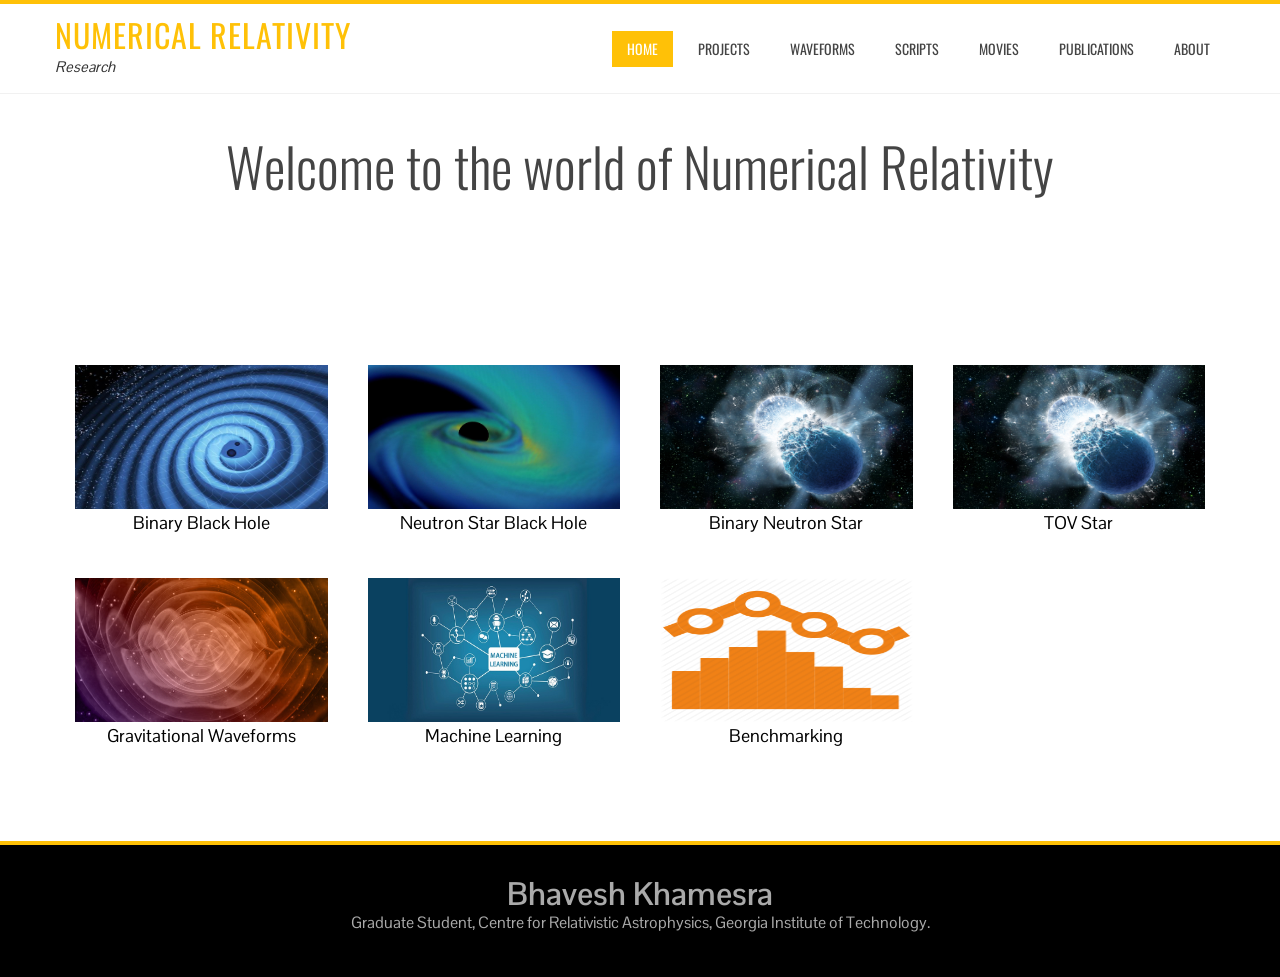
==== index.html @ ca3d4a8e "Website - First Update" ====
<html lang="en-US" class=" js_active  vc_desktop  vc_transform  vc_transform gr__resurgam_co_in" style="background-attachment: scroll;"><head>
<meta charset="utf-8">
<meta name="viewport" content="width=device-width, initial-scale=1">
<link rel="profile" href="http://gmpg.org/xfn/11">
<title>Bhavesh Khamesra</title>
<meta name="robots" content="noindex,follow">
<link rel="dns-prefetch" href="//fonts.googleapis.com">
<link rel="dns-prefetch" href="//s.w.org">
<link rel="alternate" type="application/rss+xml" title="Numerical Relativity » Feed" href="https://resurgam.co.in/bhavesh/feed/">
<link rel="alternate" type="application/rss+xml" title="Numerical Relativity » Comments Feed" href="https://resurgam.co.in/bhavesh/comments/feed/">
<link rel="alternate" type="application/rss+xml" title="Numerical Relativity » BBH Comments Feed" href="https://resurgam.co.in/bhavesh/sample-page/feed/">
<link rel="stylesheet" href="stylesheets/styles.css ">
<link href="http://vjs.zencdn.net/6.2.5/video-js.css" rel="stylesheet">

  <!-- If you'd like to support IE8 -->
    <script src="https://ajax.googleapis.com/ajax/libs/jquery/1.7.1/jquery.min.js"></script>
    <script src="javascripts/respond.js"></script>
  <!--<script src="http://vjs.zencdn.net/ie8/1.1.2/videojs-ie8.min.js"></script>-->
    <style type="text/css">
img.wp-smiley,
img.emoji {
  display: inline !important;
  border: none !important;
  box-shadow: none !important;
  height: 1em !important;
  width: 1em !important;
  margin: 0 .07em !important;
  vertical-align: -0.1em !important;
  background: none !important;
  padding: 0 !important;
}
</style>

<link rel="stylesheet" id="total-fonts-css" href="https://fonts.googleapis.com/css?family=Pontano+Sans|Oswald:400,700,300" type="text/css" media="all">

<!--[if lte IE 9]><link rel="stylesheet" type="text/css" href="https://resurgam.co.in/bhavesh/wp-content/plugins/js_composer/assets/css/vc_lte_ie9.min.css" media="screen"><![endif]--><noscript>&lt;style type="text/css"&gt; .wpb_animate_when_almost_visible { opacity: 1; }&lt;/style&gt;</noscript></head>

<body class="home page-template-default page page-id-2 ht_no_sidebar columns-3 wpb-js-composer js-comp-ver-5.1.1 vc_responsive" data-gr-c-s-loaded="true" style="background-attachment: scroll;">
<div id="ht-page">
  <header id="ht-masthead" class="ht-site-header">
    <div class="ht-container ht-clearfix">
      <div id="ht-site-branding">
                    <h1 class="ht-site-title"><a href="index.html" rel="home">Numerical Relativity</a></h1>
                    <p class="ht-site-description"><a href="index.html" rel="home">Research</a></p>
              </div><!-- .site-branding -->

      <nav id="ht-site-navigation" class="ht-main-navigation">
        <div class="toggle-bar"><span></span></div>
        <div class="ht-menu ht-clearfix" style="display: none;"><ul id="menu-main" class="ht-clearfix sf-js-enabled sf-arrows">
<li id="menu-item-8" class="menu-item menu-item-type-post_type menu-item-object-page menu-item-home current-menu-item page_item page-item-2 current_page_item menu-item-8"><a href="http://resurgam.co.in/research/">Home</a></li>
<li id="menu-item-9" class="menu-item menu-item-type-post_type menu-item-object-page menu-item-9"><a href="#">Projects</a>
<ul>
    <li><a href="research/bbh/index.html">BBH</a>
        <ul>
            <li><a href="research/bbh/ligonr/index.html">LIGO-NR Followup</a></li>
            <li><a href="research/bbh/puncture-analysis/index.html">Puncture Analysis</a></li>
            <li><a href="research/bbh/horizon-studies/index.html">Horizon Studies</a></li>
            <li><a href="research/bbh/waveform_20mode/index.html">2,0 Mode Analysis</a></li>
            <li><a href="research/bbh/junkradiation/index.html">Junk Radiation</a></li>
        </ul>
    </li>
    <li><a href="research/nsbh/index.html">NSBH</a></li>
        <ul>
            <li><a href="research/nsbh/index.html">NSBH</a></li>
        </ul>
    <li><a href="research/bns/index.html">BNS</a>
        <ul>
            <li><a href="research/bns/bns-comparison/index.html">BNS Comparison</a></li>
            <li><a href="research/bns/ligonr/index.html">LIGO-NR Followup</a></li>
            <li><a href="research/bns/initdata/index.html">Initial Data</a></li>
        </ul>
    </li>
    <li><a href="research/tov/index.html">TOV</a>
        <ul>
            <li><a href="research/tov/BoostedTOV/MainSequenceStar/index.html">Boosted Main Sequence Star</a></li>
            <li><a href="research/tov/BoostedTOV/NeutronStar/index.html">Boosted Neutron Star</a></li>
        </ul>
    </li>
    <li><a href="research/machine_learning/index.html">Machine Learning</a></li>
    <li><a>Other</a>
        <ul>
            <li><a href="research/runview/index.html">Runview</a></li>
            <li><a href="research/benchmark/index.html">Benchmarking</a></li>
            <li><a href="research/other/zurekpage/index.html">Zurek-Page</a></li>
        </ul>
    </li>
</ul>
</li>	
<li id="menu-item-10" class="menu-item menu-item-type-post_type menu-item-object-page menu-item-10"><a href="research/waveforms/index.html">Waveforms</a></li>
<li id="menu-item-11" class="menu-item menu-item-type-post_type menu-item-object-page menu-item-11"><a href="scripts/index.html">Scripts</a></li>
<li id="menu-item-11" class="menu-item menu-item-type-post_type menu-item-object-page menu-item-11"><a href="movies/index.html">Movies</a></li>
<li id="menu-item-12" class="menu-item menu-item-type-post_type menu-item-object-page menu-item-12"><a href="publications/index.html">Publications</a></li>
<li id="menu-item-12" class="menu-item menu-item-type-post_type menu-item-object-page menu-item-12"><a href="about/index.html">About</a></li>
</ul></div>     </nav><!-- #ht-site-navigation -->
    </div>
  </header><!-- #ht-masthead -->

  <div id="ht-content" class="ht-site-content ht-clearfix">
<!-- .entry-header -->

<div class="ht-container">
  <div id="primary" class="content-area">
    <main id="main" class="site-main">

      
        
<article id="post-2" class="post-2 page type-page status-publish hentry">

<h1 style="text-align:center; font-size:300%; margin-top: 40px;"> Welcome to the world of Numerical Relativity </h1>

<p>&nbsp;</p>
<p>&nbsp;</p>
<p>&nbsp;</p>
<div class="row-r homepage_divs_row">
          <div class="col-1-4"><img src="images/bbh.jpg" alt="" style="width:300px;height:144px;" ><a href="research/bbh/index.html">Binary Black Hole</a></div>
          <div class="col-1-4"><img src="images/bhns.jpg" alt="" style="width:300px;height:144px;"><a href="research/nsbh/index.html">Neutron Star Black Hole</a></div>
          <div class="col-1-4"><img src="images/bns.jpg" alt=""style="width:300px;height:144px;"><a href="research/bns/index.html">Binary Neutron Star</a></div>
          <div class="col-1-4"><img src="images/bns.jpg" alt=""style="width:300px;height:144px;"><a href="research/tov/index.html">TOV Star</a></div>
          <div class="col-1-4"><img src="images/gw.jpg" alt=""style="width:300px;height:144px;"><a href="research/waveforms/index.html">Gravitational Waveforms</a></div>
          <div class="col-1-4"><img src="images/ml.jpeg" alt=""style="width:300px;height:144px;"><a href="research/machine_learning/index.html">Machine Learning</a></div>
          <div class="col-1-4"><img src="images/benchmark.png"style="width:300px;height:144px;" alt=""><a href="research/other/benchmarking/index.html">Benchmarking</a></div>
        </div>

</article><!-- #post-## -->


        
      
    </main><!-- #main -->
  </div><!-- #primary -->

</div>


  </div><!-- #content -->

  <footer id="ht-colophon" class="ht-site-footer">
    <script src="http://vjs.zencdn.net/6.2.5/video.js"></script>
    <div id="ht-bottom-footer">
      <div class="ht-container">
        <div class="ht-site-info">
          <p style="font-size:2rem; font-weight:700;display:block;margin: 0;">Bhavesh Khamesra</p>       
          <p> Graduate Student, Centre for Relativistic Astrophysics, Georgia Institute of Technology.  </p>
        </div><!-- #site-info -->
      </div>
    </div>
  </footer><!-- #colophon -->
</div><!-- #page -->
</html>
---- stylesheets/styles.css ----
pre,textarea{overflow:auto}legend,ol,td,th,ul{padding:0}hr,img,legend{border:0}a:active,a:focus,a:hover,button:active,button:focus,input[type=button]:active,input[type=button]:focus,input[type=text]:focus,input[type=email]:focus,input[type=url]:focus,input[type=password]:focus,input[type=tel]:focus,input[type=range]:focus,input[type=date]:focus,input[type=reset]:active,input[type=reset]:focus,input[type=month]:focus,input[type=week]:focus,input[type=time]:focus,input[type=datetime]:focus,input[type=datetime-local]:focus,input[type=color]:focus,input[type=submit]:active,input[type=submit]:focus,input[type=number]:focus,input[type=search]:focus,select,textarea:focus{outline:0}select,sub,sup{position:relative}a,select{background-color:transparent}a,a:hover{color:#000}.widget select,.wp-caption,embed,iframe,img,object,pre{max-width:100%}.comment-content:after,.entry-content:after,.ht-blog-post:nth-child(3n+1),.ht-clearfix:after,.ht-container:after,.page-links,.site-footer:after{clear:both}#ht-colophon a,.entry-header .entry-title a,.ht-main-navigation a,.ht-post-info a,.ht-site-title a,.ht-team-detail,.ht-team-member h6 a,.screen-reader-text:focus,.widget-area a,a,ins,mark{text-decoration:none}html{font-family:sans-serif;-webkit-text-size-adjust:100%;-ms-text-size-adjust:100%;box-sizing:border-box}body{margin:0;background:#fff}article,aside,details,figcaption,figure,footer,header,main,menu,nav,section,summary{display:block;margin:0}audio,canvas,progress,video{display:inline-block;vertical-align:baseline}audio:not([controls]){display:none;height:0}[hidden],template{display:none}abbr[title]{border-bottom:1px dotted}b,optgroup,strong{font-weight:700}cite,dfn,em,i{font-style:italic}mark{color:#000}small{font-size:80%}sub,sup{font-size:75%;line-height:0;vertical-align:baseline}sup{top:-.5em}sub{bottom:-.25em}img{height:auto;vertical-align:middle}svg:not(:root){overflow:hidden}hr{box-sizing:content-box;background-color:#ccc;height:1px;margin-bottom:15px}code,kbd,pre,samp{font-family:monospace,monospace;font-size:1em}button,input,optgroup,select,textarea{color:inherit;font:inherit;margin:0}button{overflow:visible}button,select{text-transform:none}.ht-main-navigation a,.ht-main-title,.ht-post-info a,.ht-section-title,.ht-site-title{text-transform:uppercase}button,html input[type=button],input[type=reset],input[type=submit]{-webkit-appearance:button;cursor:pointer}button[disabled],html input[disabled]{cursor:default}button::-moz-focus-inner,input::-moz-focus-inner{border:0;padding:0}input[type=checkbox],input[type=radio]{box-sizing:border-box;padding:0}input[type=number]::-webkit-inner-spin-button,input[type=number]::-webkit-outer-spin-button{height:auto}input[type=search]{-webkit-appearance:textfield}input[type=search]::-webkit-search-cancel-button,input[type=search]::-webkit-search-decoration{-webkit-appearance:none}fieldset{border:1px solid silver;margin:0 2px;padding:.35em .625em .75em}textarea{padding:8px;width:100%}body,button,input,select,textarea{color:#444;font-size:18px;line-height:1.6;font-family:'Pontano Sans',sans-serif;font-weight:400}h1,h2,h3,h4,h5,h6{margin:0;font-weight:300;line-height:1.2;font-family:Oswald,sans-serif}h4,h5,h6{margin-bottom:10px}h1,h2,h3,pre{margin-bottom:15px}h1{font-size:28px}h2{font-size:26px}h3{font-size:24px}h4{font-size:22px}h5{font-size:20px}h6{font-size:18px}address,p{margin:0 0 15px}blockquote{margin:0 15px}pre{background:#eee;font-family:"Courier 10 Pitch",Courier,monospace;font-size:15px;line-height:1.6;padding:15px}code,kbd,tt,var{font-family:Monaco,Consolas,"Andale Mono","DejaVu Sans Mono",monospace;font-size:15px}.ht-counter-count,.ht-cta-buttons a,.ht-main-navigation a,.ht-post-info,.ht-site-title,.ht-slide-cap-title{font-family:Oswald,sans-serif}abbr,acronym{border-bottom:1px dotted #666;cursor:help}ins,mark{background:#fff9c0}big{font-size:125%}*,:after,:before{box-sizing:inherit}blockquote:after,blockquote:before,q:after,q:before{content:""}blockquote,q{quotes:"" ""}ol,ul{margin:0 0 15px 20px}ul{list-style:disc}ol{list-style:decimal}li>ol,li>ul{margin-bottom:0;margin-left:15px}dt{font-weight:700}dd{margin:0 15px 15px}table{border-collapse:collapse;border-spacing:0;margin:0 0 15px;width:100%}button,input[type=button],input[type=reset],input[type=submit]{background:#FFC107;padding:0 20px;height:40px;color:#FFF;border:0;-moz-transition:all .3s ease;-webkit-transition:all .3s ease;transition:all .3s ease}button:hover,input[type=button]:hover,input[type=reset]:hover,input[type=submit]:hover{background:#333}input[type=text],input[type=email],input[type=url],input[type=password],input[type=tel],input[type=range],input[type=date],input[type=month],input[type=week],input[type=time],input[type=datetime],input[type=datetime-local],input[type=color],input[type=number],input[type=search],textarea{color:#404040;border:1px solid #EEE;transition:all .3s ease-in-out;-moz-transition:all .3s ease-in-out;-webkit-transition:all .3s ease-in-out;vertical-align:top}select{border:1px solid #EEE;height:40px;padding:3px 40px 3px 8px;line-height:100%;background-image:url(images/arrow.png);background-position:right;background-repeat:no-repeat;cursor:pointer;-webkit-appearance:none;-moz-appearance:none}input[type=text],input[type=email],input[type=url],input[type=password],input[type=tel],input[type=range],input[type=date],input[type=month],input[type=week],input[type=time],input[type=datetime],input[type=datetime-local],input[type=color],input[type=number],input[type=search]{padding:3px 8px;height:40px}a{transition:all .3s ease;-moz-transition:all .3s ease;-webkit-transition:all .3s ease}.screen-reader-text{clip:rect(1px,1px,1px,1px);position:absolute!important;height:1px;width:1px;overflow:hidden}.screen-reader-text:focus{background-color:#f1f1f1;border-radius:3px;box-shadow:0 0 2px 2px rgba(0,0,0,.6);clip:auto!important;color:#21759b;display:block;font-size:14px;font-size:.875rem;font-weight:700;height:auto;left:5px;line-height:normal;padding:15px 23px 14px;top:5px;width:auto;z-index:100000}.alignleft{display:inline;float:left;margin-right:15px}.alignright{display:inline;float:right;margin-left:15px}.aligncenter{clear:both;display:block;margin-left:auto;margin-right:auto}.comment-content:after,.comment-content:before,.entry-content:after,.entry-content:before,.ht-clearfix:after,.ht-clearfix:before,.ht-container:after,.ht-container:before,.site-footer:after,.site-footer:before{content:"";display:table}.widget{margin:0 0 15px}.widget_search .search-submit{display:none}.sticky{display:block}.hentry{margin:0 0 30px}.total-hentry{margin:0 0 50px}.byline,.updated:not(.published){display:none}.page-links{margin:0 0 15px}#primary{width:70%;float:left}#secondary{width:27%;float:right}.ht_no_sidebar #primary{width:auto;float:none}.ht_no_sidebar_condensed #primary{width:76%;float:none;margin:0 auto}.ht_left_sidebar #primary{float:right}.comment-list .comment-metadata a,.ht-post-info,.ht_left_sidebar #secondary{float:left}.ht-post-info{width:80px;text-align:right}.entry-figure,.gallery-item,.pagination,.wp-caption-text{text-align:center}.single .ht-post-info{margin-right:30px;margin-bottom:20px}.ht-post-info .entry-date{display:block;font-size:.9em;margin-bottom:20px}.ht-post-info .entry-date span{display:block;text-transform:uppercase}.ht-post-info .entry-date span.ht-day{font-size:60px;line-height:1.3;color:#FFC107}.ht-post-info a{display:block;line-height:1.4;padding:20px 0 0;border-top:1px solid #EEE;font-size:12px;color:#444;font-weight:300}.ht-post-wrapper{padding-left:105px}.entry-figure{background:#f9f9f9;margin-bottom:15px}.entry-header .entry-title{font-weight:300;letter-spacing:1px;margin-bottom:10px}.entry-figure+.entry-header{background:#FFF;position:relative;margin-top:-65px;width:90%;padding:15px 0 1px}.entry-header .entry-title a{color:#333}.entry-categories{font-size:14px;color:#666;font-style:italic;margin-bottom:15px}.entry-categories .fa{color:#FFC107;margin-right:8px}.entry-categories a{color:#666;text-decoration:none}.entry-readmore{margin-top:20px}.entry-readmore a{background:#FFC107;padding:0 20px;line-height:40px;color:#FFF;border:0;-moz-transition:all .3s ease;-webkit-transition:all .3s ease;transition:all .3s ease;display:inline-block}.ht-service-icon,.ht-team-social-id a{border-radius:50%;color:#FFF;background:#FFC107}.entry-readmore a:hover{background:#333;color:#FFF}.widget-area .widget-title:after,h3#reply-title:after,h3.comments-title:after{content:"";left:0;top:100%;background:#FFC107;height:2px}.widget-area .widget-title{position:relative;padding-bottom:10px;margin-bottom:20px}.widget-area .widget-title:after{position:absolute;width:30px}.widget-area ul{list-style:none;padding:0;margin:0}.widget-area ul ul{border-top:1px solid #f9f9f9;margin-top:5px}.widget-area ul ul li{padding-left:10px}.widget-area ul ul li:last-child{border-bottom:0;padding-bottom:0}.widget-area li{padding:5px 0;border-bottom:1px solid #f9f9f9}.widget-area a{color:#404040}.widget-area a:hover{color:#FFC107}.widget-area .widget{margin-bottom:35px}.comment-content a{word-wrap:break-word}.bypostauthor{display:block}.author-email-url{margin-left:-2%}.comment-form-author,.comment-form-email,.comment-form-url{float:left;margin-left:2%;width:31.33333%}.author-email-url input{width:100%}.comment-form .form-submit{margin-bottom:0}h3#reply-title,h3.comments-title{position:relative;padding-bottom:15px;margin-bottom:30px}h3#reply-title:after,h3.comments-title:after{position:absolute;width:30px}.comment-notes,.logged-in-as{font-size:.9em}#comments ul{list-style:none;margin:0;padding:0}#comments li.comment{margin:0 0 20px}#comments li.comment .children{display:block;margin:20px 0 0 30px;padding:0;list-style:none}article.comment-body{background:#fff;margin:0;position:relative}.comment-list a{color:#404040}.comment-list a:hover{color:#FFC107!important}.comment-list .comment-respond{margin-top:20px;background:#FFF;padding:20px}.comment-list .vcard img{border-radius:50%;margin-right:10px}.comment-list .vcard .fn{font-weight:400;font-size:16px}.comment-list .edit-link{position:absolute;right:0;top:0}.comment-list .edit-link a{font-size:14px;display:inline-block;padding:10px}.comment-list .comment-meta{margin-bottom:15px}.comment-list .comment-metadata{border-top:1px solid #EEE;padding-top:10px;font-size:14px}#cancel-comment-reply-link,.comment-list .comment-metadata .reply{float:right}.nav-next a,.nav-previous a{background:#FFC107;color:#FFF;display:inline-block;padding:0 10px;font-size:12px;line-height:22px;position:relative}.nav-next a:after,.nav-previous a:after{position:absolute;border-top:11px solid transparent;border-bottom:11px solid transparent;top:0;content:""}.nav-next a{margin-right:13px}.nav-next a:after{border-left:11px solid #FFC107;right:-11px}.nav-previous a{margin-left:11px}.nav-previous a:after{border-right:11px solid #FFC107;left:-11px}.no-comments{color:#FFC107}.pagination .page-numbers{display:inline-block;margin:0 2px;background:#FFC107;color:#FFF;padding:8px 12px;line-height:1;border-radius:2px}.pagination .page-numbers.current,.pagination .page-numbers:hover{background:#333;color:#FFF}.comment-content .wp-smiley,.entry-content .wp-smiley,.page-content .wp-smiley{border:none;margin-bottom:0;margin-top:0;padding:0}.wp-caption{margin-bottom:15px}.wp-caption img[class*=wp-image-]{display:block;margin:0 auto}.wp-caption .wp-caption-text{margin:.8075em 0}.gallery{margin-bottom:15px}.gallery-item{display:inline-block;vertical-align:top;width:100%}.gallery-columns-2 .gallery-item{max-width:50%}.gallery-columns-3 .gallery-item{max-width:33.33%}.gallery-columns-4 .gallery-item{max-width:25%}.gallery-columns-5 .gallery-item{max-width:20%}.gallery-columns-6 .gallery-item{max-width:16.66%}.gallery-columns-7 .gallery-item{max-width:14.28%}.gallery-columns-8 .gallery-item{max-width:12.5%}.gallery-columns-9 .gallery-item{max-width:11.11%}.gallery-caption{display:block}.ht-container{width:1170px;margin:0 auto}#ht-masthead{border-top:4px solid #FFC107;background:#FFF;height:94px;border-bottom:1px solid #F1F1F1;z-index:99;transition:height .3s ease;-moz-transition:height .3s ease;-webkit-transition:height .3s ease}.ht-sticky-header #ht-masthead{position:fixed;left:0;right:0}.ht-sticky#ht-masthead{height:74px}.ht-sticky-header #ht-content{position:relative;z-index:9;padding-top:94px}#ht-site-branding{float:left;width:30%;padding:15px 0;transition:padding .3s ease;-moz-transition:padding .3s ease;-webkit-transition:padding .3s ease}.ht-sticky #ht-site-branding{padding:5px 0}#ht-site-branding img{max-height:60px;width:auto}.ht-main-header{background:#f9f9f9;padding:45px 0;margin-bottom:25px}.ht-main-title{margin:0 0 15px;letter-spacing:1px;font-weight:400}.ht-main-title:last-child{margin-bottom:0}.ht-site-title{font-weight:400;margin:0 0 8px;letter-spacing:1px;font-size:32px;line-height:1}.ht-site-title a{color:#FFC107}.ht-site-description{color:#EEE;margin:0;font-size:15px;font-style:italic;line-height:1}.ht-site-description a{color:#333}#total-breadcrumbs,.woocommerce .woocommerce-breadcrumb{font-size:15px;margin:0;color:inherit}#total-breadcrumbs a,.woocommerce .woocommerce-breadcrumb a{color:#000}#total-breadcrumbs a:hover,.woocommerce .woocommerce-breadcrumb a:hover{color:#FFC107}.taxonomy-description,.term-description{margin-bottom:15px}.taxonomy-description p:last-child,.term-description p:last-child{margin-bottom:0}.ht-section{padding:60px 0;background:#FFF}.ht-section-title-tagline{margin-bottom:60px;text-align:center}.ht-section-title{font-weight:400;letter-spacing:1px;font-size:36px;width:60%;margin:0 auto 15px}.ht-section-title:last-child{margin-bottom:0}.ht-section-tagline{font-size:20px;width:70%;margin:0 auto}#ht-site-navigation{float:right;width:70%;padding:27px 0;transition:padding .3s ease;-moz-transition:padding .3s ease;-webkit-transition:padding .3s ease}.ht-sticky #ht-site-navigation{padding:17px 0}.ht-main-navigation .ht-menu{float:right}.ht-main-navigation ul{list-style:none;margin:0;padding-left:0}.ht-main-navigation li{float:left;position:relative;margin-left:10px}.ht-main-navigation a{display:block;color:#444;font-size:14px;line-height:36px;padding:0 15px;font-weight:400;transition:none;-moz-transition:none;-webkit-transition:none}.ht-main-navigation ul ul{display:none;position:absolute;left:0;top:100%;background:#FFF;min-width:200px;z-index:999;padding:8px;margin-top:27px;border-top:2px solid #FFC107;box-shadow:2px 2px 8px rgba(0,0,0,.05)}.ht-sticky .ht-main-navigation ul ul{margin-top:17px}.ht-main-navigation .ht-menu>ul>li:last-child>ul{left:auto;right:0}.ht-main-navigation ul ul ul{left:100%;top:0;margin:0 0 0 8px;border-top:0}.ht-sticky .ht-main-navigation ul ul ul{margin-top:0}.ht-main-navigation ul ul a{text-transform:none;font-weight:400;color:#444;line-height:1.5;padding:10px 15px;font-size:14px}.ht-main-navigation ul ul li{float:none;margin:0 0 5px}.ht-main-navigation ul ul li:last-child{margin-bottom:0}.ht-main-navigation ul li:hover>ul{display:block}.home.blog .ht-main-navigation .current-menu-item>a,.home.blog .ht-main-navigation .current_page_ancestor>a,.home.blog .ht-main-navigation .current_page_item>a,.page-template-home-template .ht-main-navigation .current-menu-item>a,.page-template-home-template .ht-main-navigation .current_page_ancestor>a,.page-template-home-template .ht-main-navigation .current_page_item>a{background:0 0;color:inherit}.home.blog .ht-main-navigation .current>a,.home.blog .ht-main-navigation li:hover>a,.ht-main-navigation .current-menu-item>a,.ht-main-navigation .current_page_ancestor>a,.ht-main-navigation .current_page_item>a,.ht-main-navigation li:hover>a,.page-template-home-template .ht-main-navigation .current>a,.page-template-home-template .ht-main-navigation li:hover>a{color:#FFF;background:#FFC107}.site-main .comment-navigation,.site-main .post-navigation,.site-main .posts-navigation{margin:0 0 15px;overflow:hidden}.comment-navigation .nav-previous,.post-navigation .nav-previous,.posts-navigation .nav-previous{float:left;width:50%}.comment-navigation .nav-next,.post-navigation .nav-next,.posts-navigation .nav-next{float:right;text-align:right;width:50%}.ht-slide-cap-desc,.ht-slide-cap-title{text-align:center;color:#FFF;text-shadow:1px 1px 1px rgba(0,0,0,.2)}.ht-slide{position:relative}.ht-slide img{width:100%}.ht-slide-overlay{position:absolute;left:0;right:0;top:0;bottom:0;background:rgba(0,0,0,.2)}.ht-slide-caption{position:absolute;top:50%;left:50%;width:1170px;margin-left:-585px;-ms-transform:translateY(-50%);-webkit-transform:translateY(-50%);transform:translateY(-50%)}.ht-slide-cap-title{font-size:38px;font-weight:400;margin-bottom:25px;padding:0 10%;line-height:1.2;letter-spacing:2px;text-transform:uppercase;-webkit-animation-duration:.5s;animation-duration:.5s}.ht-slide-cap-title span{display:inline-block;padding:8px 15px;background:#FFC107}.ht-slide-cap-desc{font-size:25px;line-height:1.4;padding:0 20%;-webkit-animation-duration:.5s;animation-duration:.5s;-webkit-animation-delay:1s;animation-delay:1s}#ht-home-slider-section .bx-wrapper .bx-controls-direction a{height:70px;width:50px;margin-top:-35px;opacity:.6}#ht-home-slider-section .bx-wrapper .bx-controls-direction a:hover{opacity:1}#ht-home-slider-section .bx-wrapper .bx-prev{background:url(images/prev.png) center no-repeat rgba(0,0,0,.3);left:0}#ht-home-slider-section .bx-wrapper .bx-next{background:url(images/next.png) center no-repeat rgba(0,0,0,.3);right:0}#ht-about-us-section{background:#FFF}#ht-about-us-section .ht-container{display:-webkit-flex;display:-ms-flexbox;display:flex;overflow:hidden}.ht-about-sec{width:54%;padding-right:30px}.ht-about-sec h2{text-align:left;width:auto}.ht-progress{margin-bottom:20px}.ht-progress:last-child{margin-bottom:0}.ht-progress h6{font-weight:300;margin-bottom:5px}.ht-progress-bar-sec{margin-top:30px}.ht-progress-bar{height:8px;width:100%;position:relative;line-height:20px;font-size:13px;background:#f6f6f6}.ht-progress-bar-length{background:#FFC107;height:100%;text-align:right;padding-right:20px}.ht-progress-bar-length span{position:absolute;right:0;bottom:100%}.ht-about-image{width:45%;padding-left:30px}#ht-featured-post-section{background:#FFC107;color:#FFF;padding-bottom:80px}.ht-featured-post-wrap{margin-left:-3%}.ht-featured-post{float:left;margin-left:3%;width:30.33%;text-align:center;border:2px solid #FFF;padding:30px}.ht-featured-post h5{text-transform:uppercase;margin-bottom:25px}.ht-featured-icon{display:inline-block;color:#FFF;font-size:46px;line-height:80px;width:180px;background:#FFC107;-ms-transform:translateY(-35px);-webkit-transform:translateY(-35px);transform:translateY(-35px)}.ht-featured-icon .fa{vertical-align:bottom}.ht-featured-link{-ms-transform:translateY(52px);-webkit-transform:translateY(52px);transform:translateY(52px)}.ht-featured-link a{padding:0 15px;display:inline-block;line-height:40px;background:#FFF;color:#FFC107;border-right:10px solid #FFC107;border-left:10px solid #FFC107}.ht-featured-link a:hover{background:#333;color:#FFF}.ht-portfolio-cat-name-list{margin-bottom:30px;text-align:right}.ht-portfolio-cat-name-list .fa{vertical-align:middle;color:#FFC107}.ht-portfolio-cat-name{cursor:pointer;display:inline-block;padding-left:10px;margin-left:10px;border-left:1px solid #BBB;line-height:1;transition:all .3s ease-in-out;-moz-transition:all .3s ease-in-out;-webkit-transition:all .3s ease-in-out}.ht-portfolio-cat-name:nth-child(2){border-left:0;margin-left:0}.ht-portfolio-cat-name.active,.ht-portfolio-cat-name:hover{color:#FFC107}.ht-portfolio-post-wrap{margin:0 -7.5px}.ht-portfolio{width:33.33%;float:left;padding:7.5px}.ht-portfolio-outer-wrap{position:relative}.ht-portfolio-wrap{background-size:cover;background-position:center;background-repeat:no-repeat;overflow:hidden;background-color:#f9f9f9}.ht-portfolio-wrap img{position:relative;top:50%;transform:translateY(-50%);-moz-transform:translateY(-50%);-webkit-transform:translateY(-50%)}.ht-portfolio-caption{position:absolute;left:10px;right:10px;bottom:10px;top:10px;padding:30px;opacity:0;background:rgba(255,193,7,.9);transition:all .5s ease-in-out;-moz-transition:all .5s ease-in-out;-webkit-transition:all .5s ease-in-out;overflow:hidden}.ht-portfolio-wrap:hover .ht-portfolio-caption{opacity:1}.ht-portfolio-caption h5{color:#FFF;text-shadow:1px 1px 1px rgba(0,0,0,.2);position:absolute;top:20px;left:20px;right:20px;-ms-transform:translate(300px,0);-webkit-transform:translate(300px,0);transform:translate(300px,0);transition:all .3s ease-in-out;-moz-transition:all .3s ease-in-out;-webkit-transition:all .3s ease-in-out}.ht-portfolio-wrap:hover .ht-portfolio-caption h5{-ms-transform:translate(0,0);-webkit-transform:translate(0,0);transform:translate(0,0)}.ht-portfolio-caption a{height:36px;width:36px;position:absolute;right:20px;bottom:20px;text-align:center;display:block;line-height:36px;color:#FFC107;font-size:14px;background:#FFF;margin:10px 5px;transition:all .3s ease;-moz-transition:all .3s ease;-webkit-transition:all .3s ease}.ht-portfolio-caption a.ht-portfolio-image{-ms-transform:translate(-300px,0);-webkit-transform:translate(-300px,0);transform:translate(-300px,0);right:66px}.ht-portfolio-caption a.ht-portfolio-link{-ms-transform:translate(-300px,0);-webkit-transform:translate(-300px,0);transform:translate(-300px,0)}.ht-portfolio-wrap:hover .ht-portfolio-caption a.ht-portfolio-image,.ht-portfolio-wrap:hover .ht-portfolio-caption a.ht-portfolio-link{-ms-transform:translate(0,0);-webkit-transform:translate(0,0);transform:translate(0,0)}#ht-service-post-section{position:relative;padding:40px 0;background:#F5F5F5}.ht-service-left-bg{position:absolute;top:0;bottom:0;margin-left:50%;background-position:center;background-size:cover;background-repeat:no-repeat;min-height:200px;width:50%}.ht-service-posts{float:left;width:50%;padding-right:40px}.ht-service-post-wrap{position:relative}.ht-service-post-wrap:after{content:"";position:absolute;left:24px;top:0;bottom:0;width:2px;background:#FFC107}.ht-service-posts .ht-section-title-tagline{text-align:left;margin-bottom:21px}.ht-service-posts .ht-section-tagline,.ht-service-posts .ht-section-title{width:auto}.ht-service-post{margin-bottom:25px;position:relative;z-index:99}.ht-service-post:last-child{margin-bottom:0}.ht-service-icon{float:left;font-size:18px;width:50px;text-align:center;line-height:50px;cursor:pointer;transition:all .3s ease;-moz-transition:all .3s ease;-webkit-transition:all .3s ease}.ht-active .ht-service-icon{box-shadow:0 0 0 2px #FFF,0 0 0 4px #FFC107}.ht-service-excerpt{padding-left:65px}.ht-service-text{display:none}.ht-service-excerpt h5{margin:15px 0 6px;cursor:pointer}.ht-team-member-wrap{margin-left:-2%}.ht-team-member{width:23%;margin-left:2%;float:left;text-align:center}.ht-team-member img{width:100%}.ht-team-member-image{position:relative;overflow:hidden}.ht-team-social-id{padding:10px}.ht-team-social-id a{display:inline-block;margin:0 5px;font-size:16px;line-height:32px;height:32px;width:32px}.ht-team-social-id a:hover{background:#333;color:#FFF}.ht-team-member-excerpt,.ht-title-wrap{background:rgba(255,193,7,.9);position:absolute;left:10px;bottom:10px;right:10px}.ht-team-member-excerpt{padding:20px;color:#FFF!important;display:block;top:10px;opacity:0;-ms-transform:scale(.5);-webkit-transform:scale(.5);transform:scale(.5);transition:all .3s ease;-moz-transition:all .3s ease;-webkit-transition:all .3s ease}.ht-team-member:hover .ht-team-member-excerpt{opacity:1;-ms-transform:scale(1);-webkit-transform:scale(1);transform:scale(1)}.ht-team-member-excerpt-wrap{display:table;width:100%;height:100%}.ht-team-member-excerpt-wrap .ht-team-member-span{display:table-cell;vertical-align:middle}.ht-title-wrap{color:#FFF;padding:10px;-moz-transition:all .3s ease;-webkit-transition:all .3s ease;opacity:1}.ht-team-member:hover .ht-title-wrap{opacity:0}.ht-team-member h6{text-transform:uppercase;font-weight:400;position:relative;padding-bottom:10px}.ht-team-member .ht-title-wrap h6{padding:0;margin:0}.ht-team-member h6 a{color:inherit}.ht-team-member .ht-team-member-excerpt h6:after{content:"";position:absolute;width:50px;left:50%;margin-left:-25px;height:2px;background:#FFF;bottom:-2px}.ht-team-member .ht-team-designation{font-size:.9em;margin-bottom:15px}.ht-team-detail{background:#FFF;display:inline-block;position:absolute;right:10px;bottom:10px;color:#FFC107;padding:0 10px;line-height:30px;font-size:.9em}.ht-team-detail:hover{background:#333;color:#FFF}#ht-counter-section{background-repeat:no-repeat;background-size:cover;color:#FFF;background-attachment:fixed;position:relative;background-position:50% 0}#ht-counter-section .ht-section{background:0 0}#ht-counter-section .ht-counter-overlay{position:absolute;left:0;top:0;right:0;bottom:0;background:rgba(0,0,0,.3)}#ht-counter-section .ht-container,.ht-counter{position:relative}.ht-team-counter-wrap{margin-left:-5%}.ht-counter{float:left;width:20%;margin-left:5%;text-align:center;border:2px solid #FFC107;border-top:0;padding:0 20px 20px}.ht-counter:after,.ht-counter:before{position:absolute;width:30%;height:2px;background:#FFC107;top:0;content:""}.ht-counter:after{left:0}.ht-counter:before{right:0}.ht-counter-count{font-size:48px;line-height:1;margin-bottom:25px;letter-spacing:3px;font-weight:400}.ht-counter-icon{display:inline-block;font-size:36px;color:#FFC107;position:relative;-ms-transform:translate(0,-17px);-webkit-transform:translate(0,-17px);transform:translate(0,-17px);line-height:36px}.ht-counter-title{letter-spacing:1px;text-transform:uppercase;font-weight:400;margin:0}.ht_client_logo_slider img{padding:0 26px}#ht-testimonial-section{padding:60px 0 80px}.ht-testimonial-wrap .bx-wrapper img{height:100px;width:100px;margin:0 auto 20px;border-radius:50%;border:1px solid #FFC107;padding:5px;transition:all .3s ease-in-out;-moz-transition:all .3s ease-in-out;-webkit-transition:all .3s ease-in-out}.ht-testimonial-excerpt{width:80%;margin:0 auto 30px;text-align:center;position:relative}.ht-testimonial-excerpt .fa-quote-left{position:absolute;top:0;left:-65px;font-size:60px;color:#EEE;z-index:-1}.ht-testimonial h6{text-align:center;margin:0}.ht-testimonial-wrap .bx-wrapper .bx-controls-direction a{text-indent:0;background:#FFC107;height:50px;width:30px;color:#FFF;text-align:center;line-height:50px;opacity:0;transition:all .3s ease;-moz-transition:all .3s ease;-webkit-transition:all .3s ease}.ht-testimonial-wrap .bx-wrapper:hover .bx-controls-direction a,.woocommerce ul.products li.product .button.loading{opacity:1}.ht-testimonial-wrap .bx-wrapper .bx-controls-direction a:hover{background:#333}#ht-blog-section{background:#f6f6f6;padding-bottom:30px}.ht-blog-wrap{margin-left:-3%}.ht-blog-post{float:left;margin-left:3%;width:30.333%;background:#FFF;margin-bottom:30px;border-bottom:6px solid #FFC107}.ht-blog-thumbnail a{display:block;position:relative}.ht-blog-read-more a,.ht-cta-buttons a{display:inline-block;border-radius:1px}.ht-blog-thumbnail a:after{content:"";position:absolute;left:0;top:0;bottom:0;width:0;background:rgba(255,255,255,.2);transition:all .2s ease;-moz-transition:all .2s ease;-webkit-transition:all .2s ease}.ht-blog-thumbnail:hover a:after{width:100%}.ht-blog-excerpt{padding:20px}.ht-blog-excerpt h5{font-weight:400;margin-bottom:15px}.ht-blog-excerpt h5 a{color:#444}.ht-blog-date{font-size:14px;color:#999;margin-bottom:10px}.ht-blog-date .fa{margin-right:10px}.ht-blog-read-more{padding:0 20px 20px;text-align:right}#ht-back-top,#ht-bottom-footer,.error404 .error-404,.error404 .oops-text,.ht-cta-buttons{text-align:center}.ht-blog-read-more a{background:#FFC107;color:#FFF;padding:0 15px;line-height:38px;text-align:center;font-size:16px}.ht-blog-read-more a:hover{background:#333;color:#FFF}#ht-cta-section{color:#FFF;background-repeat:no-repeat;background-size:cover;background-attachment:fixed;position:relative;background-position:50% 0}#ht-cta-section .ht-section{padding:80px 0;background:0 0}#ht-cta-section .ht-section-title-tagline{margin-bottom:40px;text-shadow:1px 1px 1px rgba(0,0,0,.2)}#ht-cta-section .ht-cta-overlay{position:absolute;left:0;top:0;right:0;bottom:0;background:rgba(0,0,0,.4)}#ht-cta-section .ht-container{position:relative}.ht-cta-buttons a{padding:0 30px;line-height:52px;color:#FFF;margin:0 4px}.ht-cta-buttons a.ht-cta-button1{background:#FFC107}.ht-cta-buttons a.ht-cta-button2{background:#333}.ht-cta-buttons a.ht-cta-button1:hover{background:#333;color:#FFF}.ht-cta-buttons a.ht-cta-button2:hover{background:#FFC107;color:#FFF}#ht-colophon{margin-top:40px;background:#000;border-top:4px solid #FFC107;font-size:16px}.home.blog #ht-colophon,.page-template-home-template #ht-colophon{margin-top:0}#ht-colophon a{color:#BBB}#ht-colophon .widget-title{letter-spacing:1px;text-transform:uppercase;color:#BBB;margin-bottom:15px}#ht-top-footer{color:#BBB;padding:50px 0}.ht-top-footer{margin-left:-3%}.ht-footer{float:left;width:22%;margin-left:3%}.ht-footer .widget{margin-bottom:30px}.ht-footer .widget:last-child,.woocommerce ul.products li.product a img{margin-bottom:0}.ht-footer ul{list-style:none;margin:0;padding:0}.ht-footer ul li{padding:2px 0}#ht-bottom-footer{background:rgba(0,0,0,.3);padding:30px 0;color:#AAA;line-height:1.2}.ht-site-info a{border-bottom:1px dotted #AAA}#ht-back-top{position:fixed;right:10px;bottom:10px;background:#111;height:60px;width:40px;color:#FFF;line-height:60px;z-index:99;cursor:pointer;transition:all .3s ease;-moz-transition:all .3s ease;-webkit-transition:all .3s ease}#ht-back-top:hover{background:#FFC107}#ht-back-top.ht-hide{bottom:-100px}.error404 .error-404{display:block;font-size:200px;color:#f9f9f9;line-height:1.2}.toggle-bar{display:none}.odometer.odometer-auto-theme,.odometer.odometer-theme-default{display:block;vertical-align:middle;position:relative}.odometer.odometer-auto-theme .odometer-digit,.odometer.odometer-theme-default .odometer-digit{display:inline-block;vertical-align:middle;position:relative}.odometer.odometer-auto-theme .odometer-digit .odometer-digit-spacer,.odometer.odometer-theme-default .odometer-digit .odometer-digit-spacer{display:inline-block;vertical-align:middle;visibility:hidden}.odometer.odometer-auto-theme .odometer-digit .odometer-digit-inner,.odometer.odometer-theme-default .odometer-digit .odometer-digit-inner{text-align:left;display:block;position:absolute;top:0;left:0;right:0;bottom:0;overflow:hidden}.odometer.odometer-auto-theme .odometer-digit .odometer-ribbon,.odometer.odometer-theme-default .odometer-digit .odometer-ribbon{display:block}.odometer.odometer-auto-theme .odometer-digit .odometer-ribbon-inner,.odometer.odometer-theme-default .odometer-digit .odometer-ribbon-inner{display:block;-webkit-backface-visibility:hidden}.odometer.odometer-auto-theme .odometer-digit .odometer-value,.odometer.odometer-theme-default .odometer-digit .odometer-value{display:block;-webkit-transform:translateZ(0)}.odometer.odometer-auto-theme .odometer-digit .odometer-value.odometer-last-value,.odometer.odometer-theme-default .odometer-digit .odometer-value.odometer-last-value{position:absolute}.odometer.odometer-auto-theme.odometer-animating-up .odometer-ribbon-inner,.odometer.odometer-theme-default.odometer-animating-up .odometer-ribbon-inner{-webkit-transition:-webkit-transform 2s;-moz-transition:-moz-transform 2s;-ms-transition:-ms-transform 2s;-o-transition:-o-transform 2s;transition:transform 2s}.odometer.odometer-auto-theme.odometer-animating-down .odometer-ribbon-inner,.odometer.odometer-auto-theme.odometer-animating-up.odometer-animating .odometer-ribbon-inner,.odometer.odometer-theme-default.odometer-animating-down .odometer-ribbon-inner,.odometer.odometer-theme-default.odometer-animating-up.odometer-animating .odometer-ribbon-inner{-webkit-transform:translateY(-100%);-moz-transform:translateY(-100%);-ms-transform:translateY(-100%);-o-transform:translateY(-100%);transform:translateY(-100%)}.odometer.odometer-auto-theme.odometer-animating-down.odometer-animating .odometer-ribbon-inner,.odometer.odometer-theme-default.odometer-animating-down.odometer-animating .odometer-ribbon-inner{-webkit-transition:-webkit-transform 2s;-moz-transition:-moz-transform 2s;-ms-transition:-ms-transform 2s;-o-transition:-o-transform 2s;transition:transform 2s;-webkit-transform:translateY(0);-ms-transform:translateY(0);-o-transform:translateY(0);transform:translateY(0)}.odometer.odometer-auto-theme .odometer-value,.odometer.odometer-theme-default .odometer-value{text-align:center}.woocommerce ul.products li.product,.woocommerce-page ul.products li.product{border:1px solid #dadada;border-radius:2px;text-align:center}.woocommerce ul.products li.product:hover,.woocommerce-page ul.products li.product:hover{border-color:#FFC107}.woocommerce ul.products li.product .total-product-title-wrap{padding:20px 10px 0}.woocommerce ul.products li.product a{color:inherit}.woocommerce ul.products li.product .woocommerce-loop-category__title,.woocommerce ul.products li.product .woocommerce-loop-product__title,.woocommerce ul.products li.product h3{font-family:'Pontano Sans',sans-serif;margin:0 0 6px;padding:0}.woocommerce div.product div.images .flex-control-thumbs{margin:5px -5px 0}.woocommerce div.product div.images .flex-control-thumbs li{padding:5px}.woocommerce ul.products li.product .price{font-weight:500;font-size:20px;color:#FFC107;margin:0}.woocommerce ul.products li.product .price del{display:inline;color:#999;opacity:1}.woocommerce ul.products li.product .price ins{display:inline;font-weight:400}.woocommerce #respond input#submit,.woocommerce a.button,.woocommerce button.button,.woocommerce input.button{padding:10px 20px;font-weight:400;border-radius:0;color:#FFF;background-color:#FFC107;border:1px solid #FFC107;height:40px;margin-bottom:-20px;line-height:20px;font-size:.9em}.woocommerce #respond input#submit:hover,.woocommerce a.button:hover,.woocommerce button.button:hover,.woocommerce input.button:hover{background:#333;border:1px solid #333;color:#FFF}.woocommerce ul.products li.product .button{margin:0;transform:translateY(50%);-ms-transform:translateY(50%);-webkit-transform:translateY(50%);font-size:16px;background-color:#FFF;border:1px solid #dadada;border-radius:3px}.woocommerce ul.products li.product:hover .button{border-color:#FFC107;background-color:#FFC107;color:#FFF}.woocommerce a.added_to_cart{padding-top:0;position:absolute;left:0;right:0;top:100%;margin-top:25px;font-size:13px}.woocommerce #respond input#submit.alt,.woocommerce a.button.alt,.woocommerce button.button.alt,.woocommerce input.button.alt{border-color:#FFC107;background-color:#FFC107}.woocommerce #respond input#submit.alt:hover,.woocommerce a.button.alt:hover,.woocommerce button.button.alt:hover,.woocommerce input.button.alt:hover{background:#333;border-color:#333;color:#FFF}.woocommerce nav.woocommerce-pagination ul{border:0;margin:0}.woocommerce nav.woocommerce-pagination ul li{border:0;margin:0 4px}.woocommerce nav.woocommerce-pagination ul li a,.woocommerce nav.woocommerce-pagination ul li span{display:block;background:#FFC107;color:#FFF;padding:8px 12px;line-height:1;border-radius:2px}.woocommerce nav.woocommerce-pagination ul li a:focus,.woocommerce nav.woocommerce-pagination ul li a:hover,.woocommerce nav.woocommerce-pagination ul li span.current{background:#333;color:#FFF}.woocommerce span.onsale{min-height:0;min-width:0;padding:0 15px;font-weight:400;line-height:26px;border-radius:0;background-color:#FFC107;color:#fff;font-size:14px;margin:10px 0 0 -6px;top:0;left:0}.woocommerce span.onsale:after{border-color:transparent #e8ae00 #e8ae00 transparent;border-width:3px;border-style:solid;content:"";position:absolute;bottom:100%;left:0}.woocommerce ul.products li.product .onsale{margin:10px -6px 0 0}.woocommerce ul.products li.product .onsale:after{border-color:transparent transparent #e8ae00 #e8ae00;border-width:3px;border-style:solid;right:0;left:auto}.woocommerce div.product p.price,.woocommerce div.product span.price{color:#FFC107}.woocommerce div.product p.price ins,.woocommerce div.product span.price ins{font-weight:400}.woocommerce .product_meta{font-size:15px}.woocommerce .product_meta a{color:inherit}.woocommerce .product_meta a:hover{color:#FFC107}.woocommerce div.product .woocommerce-tabs ul.tabs{padding:0 0 10px;border-bottom:2px solid #FFC107}.woocommerce div.product .woocommerce-tabs ul.tabs li.active:after,.woocommerce div.product .woocommerce-tabs ul.tabs li.active:before,.woocommerce div.product .woocommerce-tabs ul.tabs li:after,.woocommerce div.product .woocommerce-tabs ul.tabs li:before,.woocommerce div.product .woocommerce-tabs ul.tabs:before{display:none!important}.woocommerce div.product .woocommerce-tabs ul.tabs li a{padding:10px 0;font-weight:400;color:#FFF!important}.woocommerce div.product .woocommerce-tabs ul.tabs li{border:0;background-color:#333;border-radius:0;margin:0 6px 0 0;padding:0 20px}.woocommerce div.product .woocommerce-tabs ul.tabs li.active{background:#FFC107}.woocommerce #reviews #comments h2,.woocommerce #reviews h3{font-size:22px;margin-bottom:30px}.woocommerce-Reviews .comment-form-author,.woocommerce-Reviews .comment-form-author input,.woocommerce-Reviews .comment-form-email,.woocommerce-Reviews .comment-form-email input{width:100%}.related.products h2{margin-bottom:30px}.woocommerce #respond input#submit.disabled,.woocommerce #respond input#submit:disabled,.woocommerce #respond input#submit:disabled[disabled],.woocommerce a.button.disabled,.woocommerce a.button:disabled,.woocommerce a.button:disabled[disabled],.woocommerce button.button.disabled,.woocommerce button.button:disabled,.woocommerce button.button:disabled[disabled],.woocommerce input.button.disabled,.woocommerce input.button:disabled,.woocommerce input.button:disabled[disabled]{background:#FFC107;padding:10px 20px;color:#FFF}.woocommerce #respond input#submit.disabled:hover,.woocommerce #respond input#submit:disabled:hover,.woocommerce #respond input#submit:disabled[disabled]:hover,.woocommerce a.button.disabled:hover,.woocommerce a.button:disabled:hover,.woocommerce a.button:disabled[disabled]:hover,.woocommerce button.button.disabled:hover,.woocommerce button.button:disabled:hover,.woocommerce button.button:disabled[disabled]:hover,.woocommerce input.button.disabled:hover,.woocommerce input.button:disabled:hover,.woocommerce input.button:disabled[disabled]:hover{background:#333;color:#FFF}.woocommerce #respond input#submit.alt.disabled,.woocommerce #respond input#submit.alt.disabled:hover,.woocommerce #respond input#submit.alt:disabled,.woocommerce #respond input#submit.alt:disabled:hover,.woocommerce #respond input#submit.alt:disabled[disabled],.woocommerce #respond input#submit.alt:disabled[disabled]:hover,.woocommerce a.button.alt.disabled,.woocommerce a.button.alt.disabled:hover,.woocommerce a.button.alt:disabled,.woocommerce a.button.alt:disabled:hover,.woocommerce a.button.alt:disabled[disabled],.woocommerce a.button.alt:disabled[disabled]:hover,.woocommerce button.button.alt.disabled,.woocommerce button.button.alt.disabled:hover,.woocommerce button.button.alt:disabled,.woocommerce button.button.alt:disabled:hover,.woocommerce button.button.alt:disabled[disabled],.woocommerce button.button.alt:disabled[disabled]:hover,.woocommerce input.button.alt.disabled,.woocommerce input.button.alt.disabled:hover,.woocommerce input.button.alt:disabled,.woocommerce input.button.alt:disabled:hover,.woocommerce input.button.alt:disabled[disabled],.woocommerce input.button.alt:disabled[disabled]:hover{background:#FFC107;border-color:#FFC107}#add_payment_method .wc-proceed-to-checkout a.checkout-button,.woocommerce-cart .wc-proceed-to-checkout a.checkout-button,.woocommerce-checkout .wc-proceed-to-checkout a.checkout-button{line-height:40px;font-size:inherit;padding:0}.select2-container .select2-choice{border:1px solid #EEE;font-size:.9em;color:inherit;border-radius:0}.select2-results{font-size:.9em;color:inherit}.select2-drop-active,.select2-drop.select2-drop-above.select2-drop-active{border-color:#EEE}.woocommerce-error,.woocommerce-info,.woocommerce-message{border-top-color:#FFC107;font-size:.9em}.woocommerce-error:before,.woocommerce-info:before,.woocommerce-message:before{color:#FFC107}.woocommerce-error a.button,.woocommerce-info a.button,.woocommerce-message a.button{padding:5px 20px;line-height:1;height:auto}.woocommerce table.shop_table tbody th,.woocommerce table.shop_table tfoot td,.woocommerce table.shop_table tfoot th{font-weight:400}#customer_details{margin-bottom:40px}.woocommerce form.checkout_coupon,.woocommerce form.login,.woocommerce form.register{border:1px solid #EEE;border-radius:0}.woocommerce #payment #place_order,.woocommerce-page #payment #place_order{float:none}.woocommerce .widget_shopping_cart .cart_list li,.woocommerce.widget_shopping_cart .cart_list li{padding-top:4px}.woocommerce ul.cart_list li a,.woocommerce ul.product_list_widget li a{font-weight:400}.woocommerce a.remove{font-family:Arial;font-weight:400}.woocommerce .widget_shopping_cart .cart_list li a.remove,.woocommerce.widget_shopping_cart .cart_list li a.remove{top:8px}.woocommerce .widget_layered_nav ul li{padding:5px 0}.woocommerce .widget_price_filter .ui-slider .ui-slider-handle{background-color:#FFF;border:4px solid #FFC107;height:20px;width:20px;top:-6px;margin-left:-10px}.woocommerce .widget_price_filter .ui-slider .ui-slider-range{background-color:#FFC107}.woocommerce .widget_price_filter .price_slider_wrapper .ui-widget-content{background-color:#EEE}.woocommerce-account .woocommerce-MyAccount-navigation ul{list-style:none}.woocommerce-MyAccount-navigation-link a{background:#FFC107;color:#FFF;padding:10px 20px;margin-bottom:5px;display:block}.woocommerce-MyAccount-navigation-link a:hover,.woocommerce-MyAccount-navigation-link.is-active a{background:#333}@media screen and (max-width:1200px){.ht-container{width:auto;padding:0 15px}.ht-slide-caption{width:80%;margin-left:-40%}}@media screen and (max-width:1000px){.toggle-bar{display:block;position:absolute;top:22px;right:20px;height:50px;width:50px;background:#FFC107;cursor:pointer}.toggle-bar span{position:absolute;top:50%;margin-top:-2px;height:4px;left:8px;right:8px;background:#FFF;box-shadow:0 10px 0 0 #FFF,0 -10px 0 0 #FFF}.ht-sticky-header #ht-masthead{position:static}.ht-sticky#ht-masthead{height:94px}#ht-site-navigation{width:20%}#ht-site-branding{width:80%;float:left}.ht-sticky #ht-site-branding{padding:15px 0}.ht-sticky-header #ht-content{padding-top:0}.ht-main-navigation .ht-menu{display:none;position:absolute;left:0;right:0;top:90px;background:#FFC107;z-index:999}.ht-main-navigation li{float:none;margin-left:0;text-align:center}.home.blog .ht-main-navigation .current-menu-item>a,.home.blog .ht-main-navigation .current_page_ancestor>a,.home.blog .ht-main-navigation .current_page_item>a,.ht-main-navigation a,.page-template-home-template .ht-main-navigation .current-menu-item>a,.page-template-home-template .ht-main-navigation .current_page_ancestor>a,.page-template-home-template .ht-main-navigation .current_page_item>a{color:#FFF}.ht-main-navigation ul ul{position:static;padding:0;margin-top:0}.ht-main-navigation ul ul ul{margin:0}#ht-team-section{padding-bottom:30px}.ht-team-member{width:48%;margin-bottom:30px}}@media screen and (max-width:768px){.ht-about-image,.ht-portfolio-cat-name-list{text-align:center}#ht-counter-section,#ht-cta-section{background-size:cover;background-position:center!important}.ht-section-tagline,.ht-section-title{width:auto}#ht-about-us-section .ht-container{display:block}.ht-about-sec{width:auto;float:none;padding:0;margin-bottom:30px}.ht-about-image{width:auto;float:none;padding:0}.ht-featured-post-wrap{margin-left:0}.ht-featured-post{float:none;margin:0 auto 80px;width:75%}.ht-featured-post:last-child{margin-bottom:0}.ht-service-left-bg{display:none}.ht-service-posts{float:none;width:auto;padding:0}#ht-service-post-section{padding:60px 0}#ht-counter-section{padding-bottom:0}.ht-counter{width:45%;margin-bottom:60px}.ht-blog-wrap{margin:0}.ht-blog-post{width:75%;margin:0 auto 30px;float:none}.ht-blog-post img{width:100%}.ht-top-footer{margin-left:0}.ht-footer{width:auto;margin:0 0 30px;float:none}.ht-footer:last-child{margin-bottom:0}.ht-slide-cap-title{font-size:24px;font-size:4vw;margin-bottom:10px}.ht-slide-cap-desc{font-size:14px;font-size:3vw}#primary,#secondary{width:auto!important;float:none!important;margin-bottom:30px}}@media screen and (max-width:580px){#ht-home-slider-section .bx-wrapper .bx-controls-direction a,.ht-testimonial-wrap .bx-wrapper .bx-controls-direction a{display:none}.ht-team-member-wrap{margin-left:0}.ht-team-member{width:75%;float:none;margin:0 auto 30px}.ht-team-counter-wrap{margin-left:0}.ht-counter{width:75%;float:none;margin:0 auto 60px}.ht-portfolio{width:50%;padding:4px}}@media screen and (max-width:480px){.ht-counter,.ht-post-info,.ht-team-member{float:none;width:auto}.ht-blog-post,.ht-featured-post,.ht-post-info,.ht-testimonial-excerpt{width:auto}.ht-team-member-wrap{margin-left:0}.ht-testimonial-excerpt .fa-quote-left{left:0}.ht-cta-buttons a{display:block;margin:0 0 15px}.ht-post-info{margin-bottom:20px}.ht-post-wrapper{padding-left:0}}@media screen and (min-width:1001px){.ht-main-navigation .ht-menu{display:block!important}}img.emoji,img.wp-smiley{display:inline!important;border:none!important;box-shadow:none!important;height:1em!important;width:1em!important;margin:0 .07em!important;vertical-align:-.1em!important;background:0 0!important;padding:0!important}.row { letter-spacing: -0.31em; *letter-spacing: normal; *word-spacing: -0.43em; text-rendering: optimizespeed; } .opera-only :-o-prefocus, .row { word-spacing: -0.43em; } .col { display: inline-block; zoom: 1; *display: inline; letter-spacing: normal; word-spacing: normal; vertical-align: top; text-rendering: auto; } .col-1,.col-1-2,.col-1-3,.col-2-3,.col-1-4,.col-3-4,.col-1-5,.col-2-5,.col-3-5,.col-4-5,.col-1-6,.col-5-6,.col-1-7,.col-2-7,.col-3-7,.col-4-7,.col-5-7,.col-6-7,.col-1-8,.col-3-8,.col-5-8,.col-7-8,.col-1-9,.col-2-9,.col-4-9,.col-5-9,.col-6-9,.col-7-9,.col-8-9,.col-1-10,.col-3-10,.col-7-10,.col-9-10,.col-1-11,.col-2-11,.col-3-11,.col-4-11,.col-5-11,.col-6-11,.col-7-11,.col-8-11,.col-9-11,.col-10-11,.col-1-12,.col-5-12,.col-7-12,.col-9-12,.col-11-12 { display: inline-block; zoom: 1; *display: inline; letter-spacing: normal; word-spacing: normal; vertical-align: top; text-rendering: auto; } .col-1 { display:block; } .col-1-2 { width: 50%; } .offset-1-2 { margin-left: 50%; } .col-1-3 { width: 33.33333%; } .offset-1-3 { margin-left: 33.33333%; } .col-2-3 { width: 66.66667%; } .offset-2-3 { margin-left: 66.66667%; } .col-1-4 { width: 25%; } .offset-1-4 { margin-left: 25%; } .col-3-4 { width: 75%; } .offset-3-4 { margin-left: 75%; } .col-1-5 { width: 20%; } .offset-1-5 { margin-left: 20%; } .col-2-5 { width: 40%; } .offset-2-5 { margin-left: 40%; } .col-3-5 { width: 60%; } .offset-3-5 { margin-left: 60%; } .col-4-5 { width: 80%; } .offset-4-5 { margin-left: 80%; } .col-1-6 { width: 16.66667%; } .offset-1-6 { margin-left: 16.66667%; } .col-5-6 { width: 83.33333%; } .offset-5-6 { margin-left: 83.33333%; } .col-1-7 { width: 14.28571%; } .offset-1-7 { margin-left: 14.28571%; } .col-2-7 { width: 28.57143%; } .offset-2-7 { margin-left: 28.57143%; } .col-3-7 { width: 42.85714%; } .offset-3-7 { margin-left: 42.85714%; } .col-4-7 { width: 57.14286%; } .offset-4-7 { margin-left: 57.14286%; } .col-5-7 { width: 71.42857%; } .offset-5-7 { margin-left: 71.42857%; } .col-6-7 { width: 85.71429%; } .offset-6-7 { margin-left: 85.71429%; } .col-1-8 { width: 12.5%; } .offset-1-8 { margin-left: 12.5%; } .col-3-8 { width: 37.5%; } .offset-3-8 { margin-left: 37.5%; } .col-5-8 { width: 62.5%; } .offset-5-8 { margin-left: 62.5%; } .col-7-8 { width: 87.5%; } .offset-7-8 { margin-left: 87.5%; } .col-1-9 { width: 11.11111%; } .offset-1-9 { margin-left: 11.11111%; } .col-2-9 { width: 22.22222%; } .offset-2-9 { margin-left: 22.22222%; } .col-4-9 { width: 44.44444%; } .offset-4-9 { margin-left: 44.44444%; } .col-5-9 { width: 55.55556%; } .offset-5-9 { margin-left: 55.55556%; } .col-6-9 { width: 66.66667%; } .offset-6-9 { margin-left: 66.66667%; } .col-7-9 { width: 77.77778%; } .offset-7-9 { margin-left: 77.77778%; } .col-8-9 { width: 88.88889%; } .offset-8-9 { margin-left: 88.88889%; } .col-1-10 { width: 10%; } .offset-1-10 { margin-left: 10%; } .col-3-10 { width: 30%; } .offset-3-10 { margin-left: 30%; } .col-7-10 { width: 70%; } .offset-7-10 { margin-left: 70%; } .col-9-10 { width: 90%; } .offset-9-10 { margin-left: 90%; } .col-1-11 { width: 9.09091%; } .offset-1-11 { margin-left: 9.09091%; } .col-2-11 { width: 18.18182%; } .offset-2-11 { margin-left: 18.18182%; } .col-3-11 { width: 27.27273%; } .offset-3-11 { margin-left: 27.27273%; } .col-4-11 { width: 36.36364%; } .offset-4-11 { margin-left: 36.36364%; } .col-5-11 { width: 45.45455%; } .offset-5-11 { margin-left: 45.45455%; } .col-6-11 { width: 54.54545%; } .offset-6-11 { margin-left: 54.54545%; } .col-7-11 { width: 63.63636%; } .offset-7-11 { margin-left: 63.63636%; } .col-8-11 { width: 72.72727%; } .offset-8-11 { margin-left: 72.72727%; } .col-9-11 { width: 81.81818%; } .offset-9-11 { margin-left: 81.81818%; } .col-10-11 { width: 90.90909%; } .offset-10-11 { margin-left: 90.90909%; } .col-1-12 { width: 8.33333%; } .offset-1-12 { margin-left: 8.33333%; } .col-5-12 { width: 41.66667%; } .offset-5-12 { margin-left: 41.66667%; } .col-7-12 { width: 58.33333%; } .offset-7-12 { margin-left: 58.33333%; } .col-9-12 { width: 75%; } .offset-9-12 { margin-left: 75%; } .col-11-12 { width: 91.66667%; } .offset-11-12 { margin-left: 91.66667%; } .row-r { letter-spacing: -0.31em; *letter-spacing: normal; word-spacing: -0.43em; } .opera-only :-o-prefocus, .row-r { word-spacing: -0.43em; } .row-r img { max-width: 100%; } @media (min-width:980px) { .visible-phone { display: none; } .visible-tablet { display: none; } .visible-desktop { } .hidden-phone { } .hidden-tablet { } .hidden-desktop { display: none; } } @media (max-width:480px) { .row-r > [class ^= "col"] { width:100%; } } @media (max-width:767px) { .row-r > [class ^= "col"] { width:100%; } .visible-phone { } .hidden-phone { display: none; } .hidden-desktop { } .visible-desktop { display: none; } } @media (min-width:768px) and (max-width:979px) { .visible-tablet {} .hidden-tablet { display: none; } .hidden-desktop {} .visible-desktop { display: none; } }
.homepage_divs_row .col-1-4{
        text-align: center;
            padding: 20px;
}
#menu-main > li:hover {
    padding-bottom: 27px;
}

.ht-main-navigation ul ul {
    margin-top: 0;
}
.ht-main-navigation ul ul ul{
    margin: 0 0 0 0;
}
.movies_page_videos .col-1-2{
    padding: 20px;
}
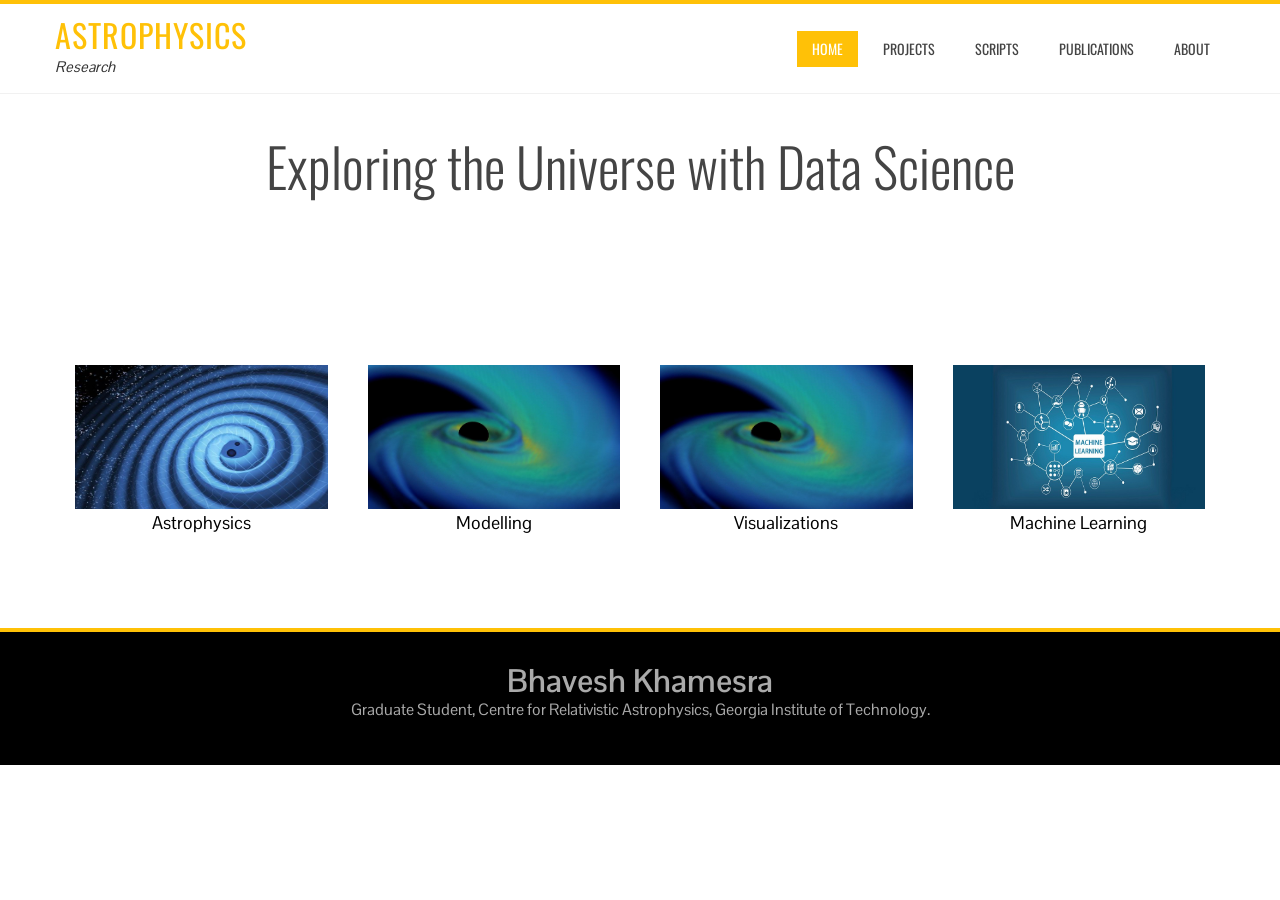
==== commit a26441f6: "Hyperlinks established" ====
--- a/index.html
+++ b/index.html
@@ -6,9 +6,9 @@
 <meta name="robots" content="noindex,follow">
 <link rel="dns-prefetch" href="//fonts.googleapis.com">
 <link rel="dns-prefetch" href="//s.w.org">
-<link rel="alternate" type="application/rss+xml" title="Numerical Relativity » Feed" href="https://resurgam.co.in/bhavesh/feed/">
+<!--<link rel="alternate" type="application/rss+xml" title="Numerical Relativity » Feed" href="https://resurgam.co.in/bhavesh/feed/">
 <link rel="alternate" type="application/rss+xml" title="Numerical Relativity » Comments Feed" href="https://resurgam.co.in/bhavesh/comments/feed/">
-<link rel="alternate" type="application/rss+xml" title="Numerical Relativity » BBH Comments Feed" href="https://resurgam.co.in/bhavesh/sample-page/feed/">
+<link rel="alternate" type="application/rss+xml" title="Numerical Relativity » BBH Comments Feed" href="https://resurgam.co.in/bhavesh/sample-page/feed/">-->
 <link rel="stylesheet" href="stylesheets/styles.css ">
 <link href="http://vjs.zencdn.net/6.2.5/video-js.css" rel="stylesheet">
 
@@ -40,7 +40,7 @@
   <header id="ht-masthead" class="ht-site-header">
     <div class="ht-container ht-clearfix">
       <div id="ht-site-branding">
-                    <h1 class="ht-site-title"><a href="index.html" rel="home">Numerical Relativity</a></h1>
+                    <h1 class="ht-site-title"><a href="index.html" rel="home">Astrophysics</a></h1>
                     <p class="ht-site-description"><a href="index.html" rel="home">Research</a></p>
               </div><!-- .site-branding -->
 
@@ -50,45 +50,25 @@
 <li id="menu-item-8" class="menu-item menu-item-type-post_type menu-item-object-page menu-item-home current-menu-item page_item page-item-2 current_page_item menu-item-8"><a href="http://resurgam.co.in/research/">Home</a></li>
 <li id="menu-item-9" class="menu-item menu-item-type-post_type menu-item-object-page menu-item-9"><a href="#">Projects</a>
 <ul>
-    <li><a href="research/bbh/index.html">BBH</a>
+    <li><a href="research/astrophysics/index.html">Astrophysics</a>
         <ul>
-            <li><a href="research/bbh/ligonr/index.html">LIGO-NR Followup</a></li>
-            <li><a href="research/bbh/puncture-analysis/index.html">Puncture Analysis</a></li>
-            <li><a href="research/bbh/horizon-studies/index.html">Horizon Studies</a></li>
-            <li><a href="research/bbh/waveform_20mode/index.html">2,0 Mode Analysis</a></li>
-            <li><a href="research/bbh/junkradiation/index.html">Junk Radiation</a></li>
+            <li><a href="research/astrophysics/bbh/index.html">Binary Black Hole Mergers</a></li>
+            <li><a href="research/astrophysics/nsbh/index.html">Neutron Star Black Hole Mergers</a></li>
+            <li><a href="research/astrophysics/nsbh/index.html">Neutron Stars</a></li>
         </ul>
     </li>
-    <li><a href="research/nsbh/index.html">NSBH</a></li>
+    <li><a href="research/modeling/index.html">Modelling</a></li>
+    <li><a href="research/visualization/index.html">Visualizations</a>
         <ul>
-            <li><a href="research/nsbh/index.html">NSBH</a></li>
-        </ul>
-    <li><a href="research/bns/index.html">BNS</a>
-        <ul>
-            <li><a href="research/bns/bns-comparison/index.html">BNS Comparison</a></li>
-            <li><a href="research/bns/ligonr/index.html">LIGO-NR Followup</a></li>
-            <li><a href="research/bns/initdata/index.html">Initial Data</a></li>
-        </ul>
-    </li>
-    <li><a href="research/tov/index.html">TOV</a>
-        <ul>
-            <li><a href="research/tov/BoostedTOV/MainSequenceStar/index.html">Boosted Main Sequence Star</a></li>
-            <li><a href="research/tov/BoostedTOV/NeutronStar/index.html">Boosted Neutron Star</a></li>
+            <li><a href="research/runview/index.html">Runview</a></li>
         </ul>
     </li>
     <li><a href="research/machine_learning/index.html">Machine Learning</a></li>
-    <li><a>Other</a>
-        <ul>
-            <li><a href="research/runview/index.html">Runview</a></li>
-            <li><a href="research/benchmark/index.html">Benchmarking</a></li>
-            <li><a href="research/other/zurekpage/index.html">Zurek-Page</a></li>
-        </ul>
     </li>
 </ul>
 </li>	
-<li id="menu-item-10" class="menu-item menu-item-type-post_type menu-item-object-page menu-item-10"><a href="research/waveforms/index.html">Waveforms</a></li>
+<!--<li id="menu-item-10" class="menu-item menu-item-type-post_type menu-item-object-page menu-item-10"><a href="research/waveforms/index.html">Waveforms</a></li>-->
 <li id="menu-item-11" class="menu-item menu-item-type-post_type menu-item-object-page menu-item-11"><a href="scripts/index.html">Scripts</a></li>
-<li id="menu-item-11" class="menu-item menu-item-type-post_type menu-item-object-page menu-item-11"><a href="movies/index.html">Movies</a></li>
 <li id="menu-item-12" class="menu-item menu-item-type-post_type menu-item-object-page menu-item-12"><a href="publications/index.html">Publications</a></li>
 <li id="menu-item-12" class="menu-item menu-item-type-post_type menu-item-object-page menu-item-12"><a href="about/index.html">About</a></li>
 </ul></div>     </nav><!-- #ht-site-navigation -->
@@ -106,19 +86,16 @@
         
 <article id="post-2" class="post-2 page type-page status-publish hentry">
 
-<h1 style="text-align:center; font-size:300%; margin-top: 40px;"> Welcome to the world of Numerical Relativity </h1>
+<h1 style="text-align:center; font-size:300%; margin-top: 40px;"> Exploring the Universe with Data Science </h1>
 
 <p>&nbsp;</p>
 <p>&nbsp;</p>
 <p>&nbsp;</p>
 <div class="row-r homepage_divs_row">
-          <div class="col-1-4"><img src="images/bbh.jpg" alt="" style="width:300px;height:144px;" ><a href="research/bbh/index.html">Binary Black Hole</a></div>
-          <div class="col-1-4"><img src="images/bhns.jpg" alt="" style="width:300px;height:144px;"><a href="research/nsbh/index.html">Neutron Star Black Hole</a></div>
-          <div class="col-1-4"><img src="images/bns.jpg" alt=""style="width:300px;height:144px;"><a href="research/bns/index.html">Binary Neutron Star</a></div>
-          <div class="col-1-4"><img src="images/bns.jpg" alt=""style="width:300px;height:144px;"><a href="research/tov/index.html">TOV Star</a></div>
-          <div class="col-1-4"><img src="images/gw.jpg" alt=""style="width:300px;height:144px;"><a href="research/waveforms/index.html">Gravitational Waveforms</a></div>
+          <div class="col-1-4"><img src="images/bbh.jpg" alt="" style="width:300px;height:144px;" ><a href="research/bbh/index.html">Astrophysics</a></div>
+          <div class="col-1-4"><img src="images/bhns.jpg" alt="" style="width:300px;height:144px;"><a href="research/nsbh/index.html">Modelling</a></div>
+          <div class="col-1-4"><img src="images/bhns.jpg" alt="" style="width:300px;height:144px;"><a href="research/nsbh/index.html">Visualizations</a></div>
           <div class="col-1-4"><img src="images/ml.jpeg" alt=""style="width:300px;height:144px;"><a href="research/machine_learning/index.html">Machine Learning</a></div>
-          <div class="col-1-4"><img src="images/benchmark.png"style="width:300px;height:144px;" alt=""><a href="research/other/benchmarking/index.html">Benchmarking</a></div>
         </div>
 
 </article><!-- #post-## -->
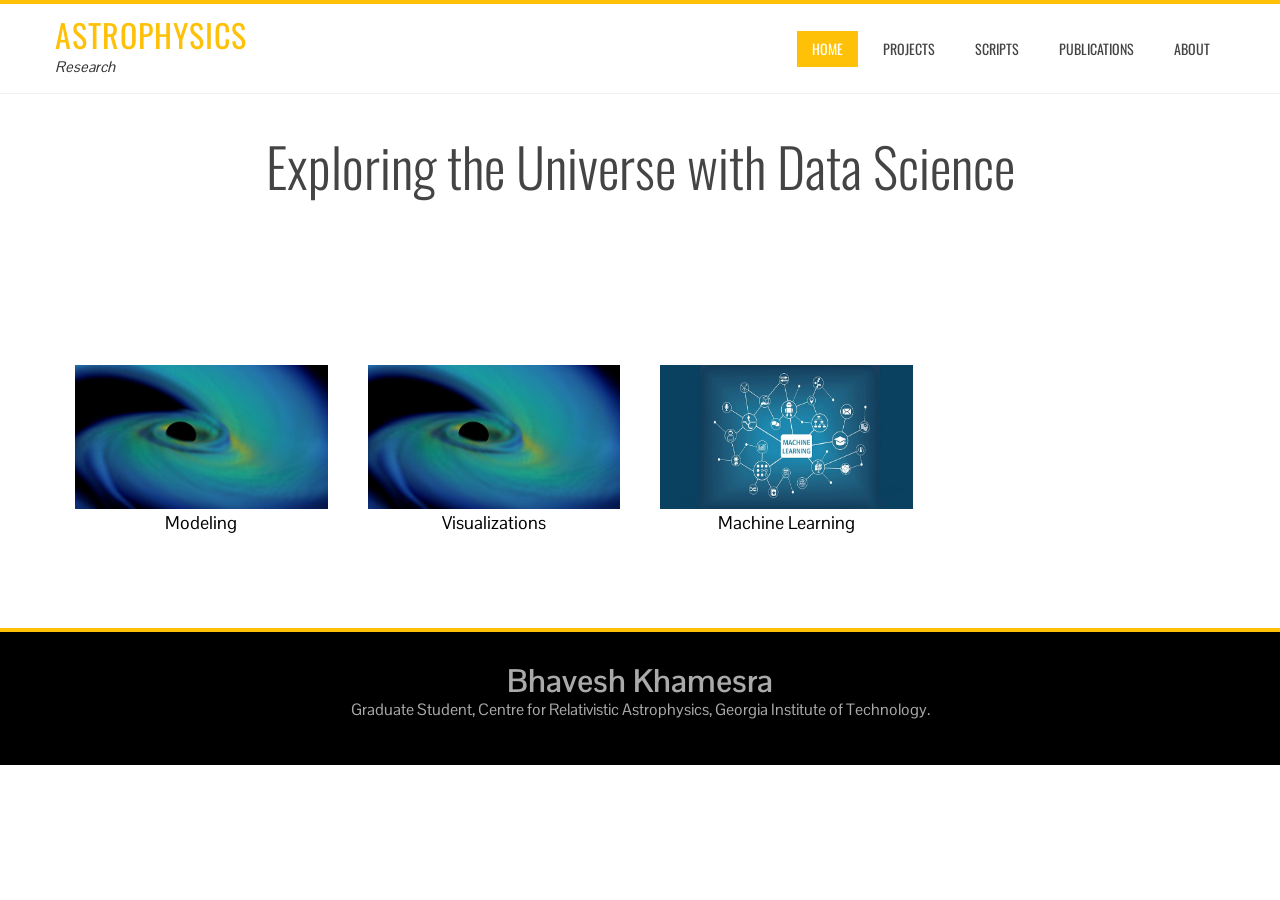
==== commit 588d6d85: "Main Page updated" ====
--- a/index.html
+++ b/index.html
@@ -50,14 +50,12 @@
 <li id="menu-item-8" class="menu-item menu-item-type-post_type menu-item-object-page menu-item-home current-menu-item page_item page-item-2 current_page_item menu-item-8"><a href="http://resurgam.co.in/research/">Home</a></li>
 <li id="menu-item-9" class="menu-item menu-item-type-post_type menu-item-object-page menu-item-9"><a href="#">Projects</a>
 <ul>
-    <li><a href="research/astrophysics/index.html">Astrophysics</a>
+    <li><a href="research/modeling/index.html">Modelling</a></li>
         <ul>
             <li><a href="research/astrophysics/bbh/index.html">Binary Black Hole Mergers</a></li>
             <li><a href="research/astrophysics/nsbh/index.html">Neutron Star Black Hole Mergers</a></li>
             <li><a href="research/astrophysics/nsbh/index.html">Neutron Stars</a></li>
         </ul>
-    </li>
-    <li><a href="research/modeling/index.html">Modelling</a></li>
     <li><a href="research/visualization/index.html">Visualizations</a>
         <ul>
             <li><a href="research/runview/index.html">Runview</a></li>
@@ -69,7 +67,7 @@
 </li>	
 <!--<li id="menu-item-10" class="menu-item menu-item-type-post_type menu-item-object-page menu-item-10"><a href="research/waveforms/index.html">Waveforms</a></li>-->
 <li id="menu-item-11" class="menu-item menu-item-type-post_type menu-item-object-page menu-item-11"><a href="scripts/index.html">Scripts</a></li>
-<li id="menu-item-12" class="menu-item menu-item-type-post_type menu-item-object-page menu-item-12"><a href="publications/index.html">Publications</a></li>
+<li id="menu-item-12" class="menu-item menu-item-type-post_type menu-item-object-page menu-item-11"><a href="https://scholar.google.com/citations?user=WjH0OqAAAAAJ&hl=en">Publications</a></li>
 <li id="menu-item-12" class="menu-item menu-item-type-post_type menu-item-object-page menu-item-12"><a href="about/index.html">About</a></li>
 </ul></div>     </nav><!-- #ht-site-navigation -->
     </div>
@@ -92,9 +90,9 @@
 <p>&nbsp;</p>
 <p>&nbsp;</p>
 <div class="row-r homepage_divs_row">
-          <div class="col-1-4"><img src="images/bbh.jpg" alt="" style="width:300px;height:144px;" ><a href="research/bbh/index.html">Astrophysics</a></div>
-          <div class="col-1-4"><img src="images/bhns.jpg" alt="" style="width:300px;height:144px;"><a href="research/nsbh/index.html">Modelling</a></div>
-          <div class="col-1-4"><img src="images/bhns.jpg" alt="" style="width:300px;height:144px;"><a href="research/nsbh/index.html">Visualizations</a></div>
+        <!--  <div class="col-1-4"><img src="images/bbh.jpg" alt="" style="width:300px;height:144px;" ><a href="research/bbh/index.html">Astrophysics</a></div>-->
+          <div class="col-1-4"><img src="images/bhns.jpg" alt="" style="width:300px;height:144px;"><a href="research/modeling/index.html">Modeling</a></div>
+          <div class="col-1-4"><img src="images/bhns.jpg" alt="" style="width:300px;height:144px;"><a href="research/visualization/index.html">Visualizations</a></div>
           <div class="col-1-4"><img src="images/ml.jpeg" alt=""style="width:300px;height:144px;"><a href="research/machine_learning/index.html">Machine Learning</a></div>
         </div>
 
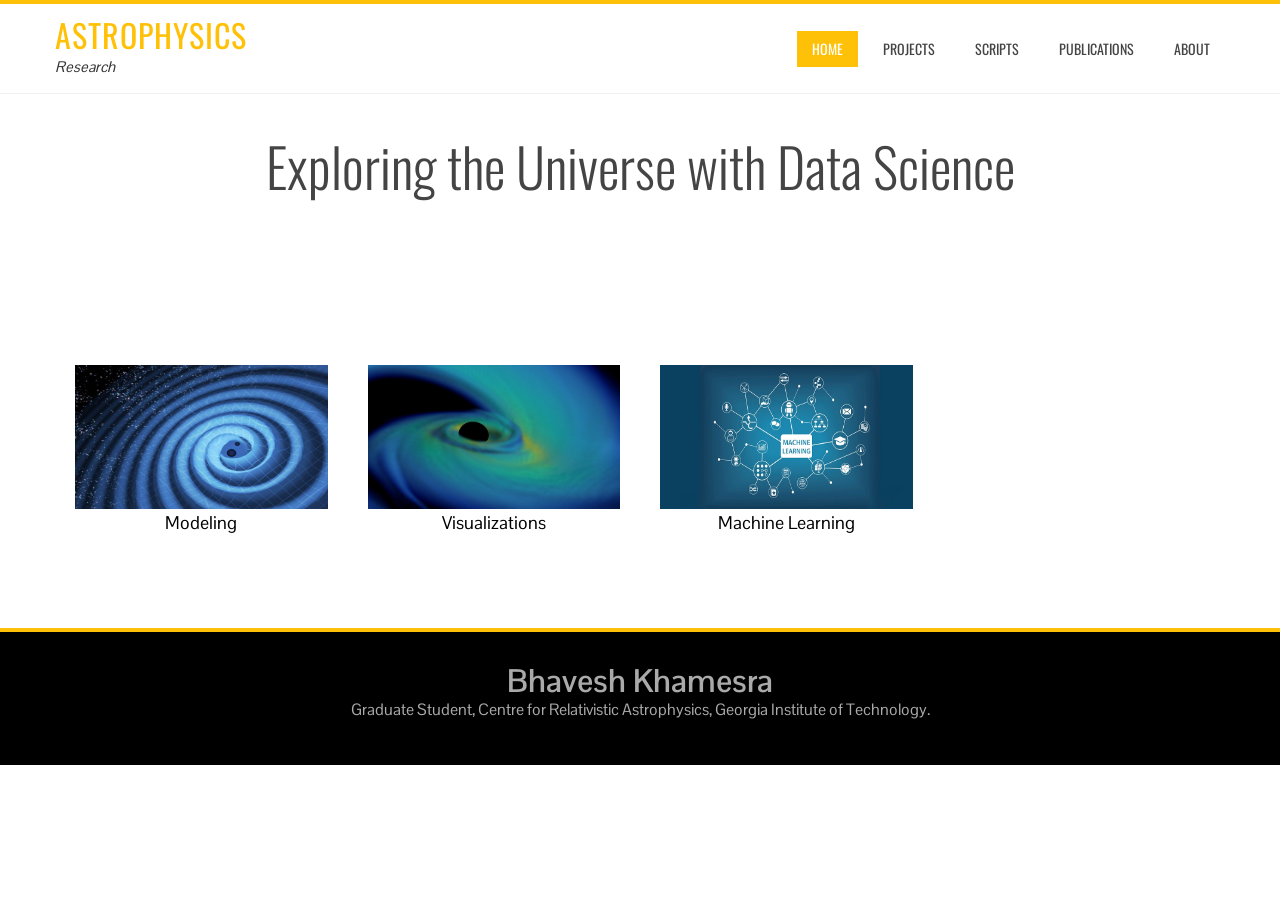
==== commit e5536264: "Modeling image updated" ====
--- a/index.html
+++ b/index.html
@@ -91,7 +91,7 @@
 <p>&nbsp;</p>
 <div class="row-r homepage_divs_row">
         <!--  <div class="col-1-4"><img src="images/bbh.jpg" alt="" style="width:300px;height:144px;" ><a href="research/bbh/index.html">Astrophysics</a></div>-->
-          <div class="col-1-4"><img src="images/bhns.jpg" alt="" style="width:300px;height:144px;"><a href="research/modeling/index.html">Modeling</a></div>
+          <div class="col-1-4"><img src="images/bbh.jpg" alt="" style="width:300px;height:144px;"><a href="research/modeling/index.html">Modeling</a></div>
           <div class="col-1-4"><img src="images/bhns.jpg" alt="" style="width:300px;height:144px;"><a href="research/visualization/index.html">Visualizations</a></div>
           <div class="col-1-4"><img src="images/ml.jpeg" alt=""style="width:300px;height:144px;"><a href="research/machine_learning/index.html">Machine Learning</a></div>
         </div>
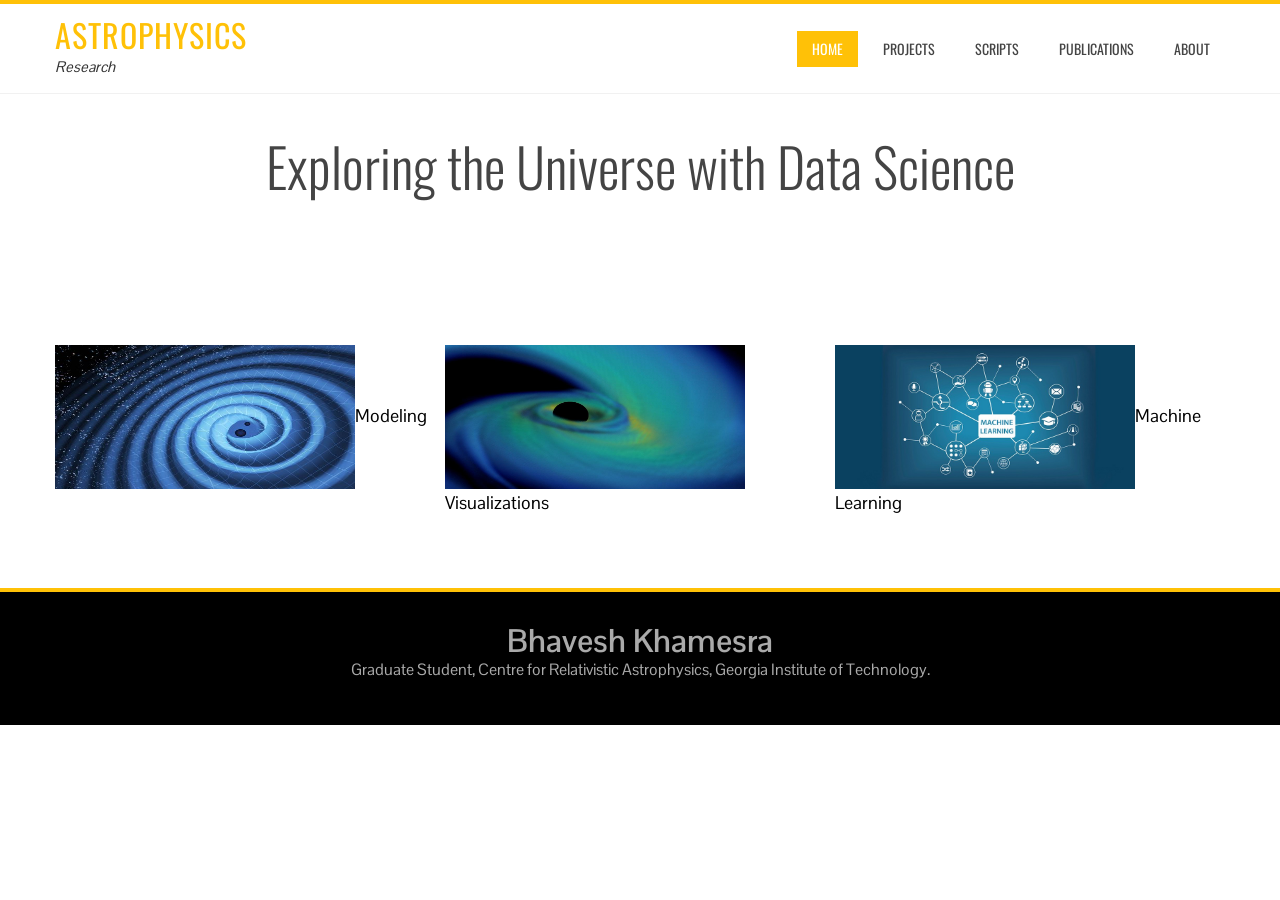
==== commit e4926853: "Modeling image updated" ====
--- a/index.html
+++ b/index.html
@@ -91,9 +91,9 @@
 <p>&nbsp;</p>
 <div class="row-r homepage_divs_row">
         <!--  <div class="col-1-4"><img src="images/bbh.jpg" alt="" style="width:300px;height:144px;" ><a href="research/bbh/index.html">Astrophysics</a></div>-->
-          <div class="col-1-4"><img src="images/bbh.jpg" alt="" style="width:300px;height:144px;"><a href="research/modeling/index.html">Modeling</a></div>
-          <div class="col-1-4"><img src="images/bhns.jpg" alt="" style="width:300px;height:144px;"><a href="research/visualization/index.html">Visualizations</a></div>
-          <div class="col-1-4"><img src="images/ml.jpeg" alt=""style="width:300px;height:144px;"><a href="research/machine_learning/index.html">Machine Learning</a></div>
+          <div class="col-1-3"><img src="images/bbh.jpg" alt="" style="width:300px;height:144px;"><a href="research/modeling/index.html">Modeling</a></div>
+          <div class="col-1-3"><img src="images/bhns.jpg" alt="" style="width:300px;height:144px;"><a href="research/visualization/index.html">Visualizations</a></div>
+          <div class="col-1-3"><img src="images/ml.jpeg" alt=""style="width:300px;height:144px;"><a href="research/machine_learning/index.html">Machine Learning</a></div>
         </div>
 
 </article><!-- #post-## -->
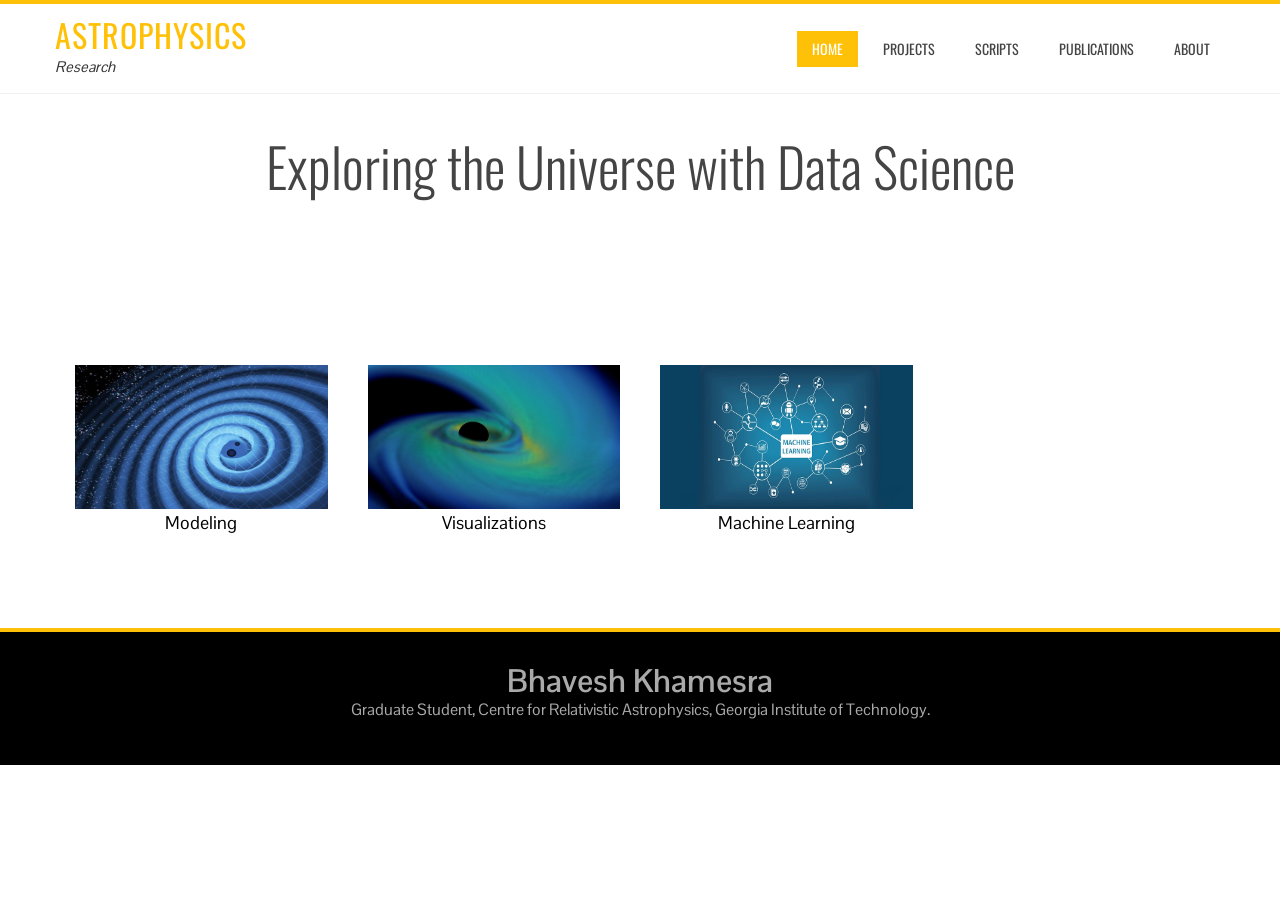
==== commit 6d5d2ccc: "Main Page updated" ====
--- a/index.html
+++ b/index.html
@@ -91,9 +91,9 @@
 <p>&nbsp;</p>
 <div class="row-r homepage_divs_row">
         <!--  <div class="col-1-4"><img src="images/bbh.jpg" alt="" style="width:300px;height:144px;" ><a href="research/bbh/index.html">Astrophysics</a></div>-->
-          <div class="col-1-3"><img src="images/bbh.jpg" alt="" style="width:300px;height:144px;"><a href="research/modeling/index.html">Modeling</a></div>
-          <div class="col-1-3"><img src="images/bhns.jpg" alt="" style="width:300px;height:144px;"><a href="research/visualization/index.html">Visualizations</a></div>
-          <div class="col-1-3"><img src="images/ml.jpeg" alt=""style="width:300px;height:144px;"><a href="research/machine_learning/index.html">Machine Learning</a></div>
+          <div class="col-1-4"><img src="images/bbh.jpg" alt="" style="width:300px;height:144px;"><a href="research/modeling/index.html">Modeling</a></div>
+          <div class="col-1-4"><img src="images/bhns.jpg" alt="" style="width:300px;height:144px;"><a href="research/visualization/index.html">Visualizations</a></div>
+          <div class="col-1-4"><img src="images/ml.jpeg" alt=""style="width:300px;height:144px;"><a href="research/machine_learning/index.html">Machine Learning</a></div>
         </div>
 
 </article><!-- #post-## -->
